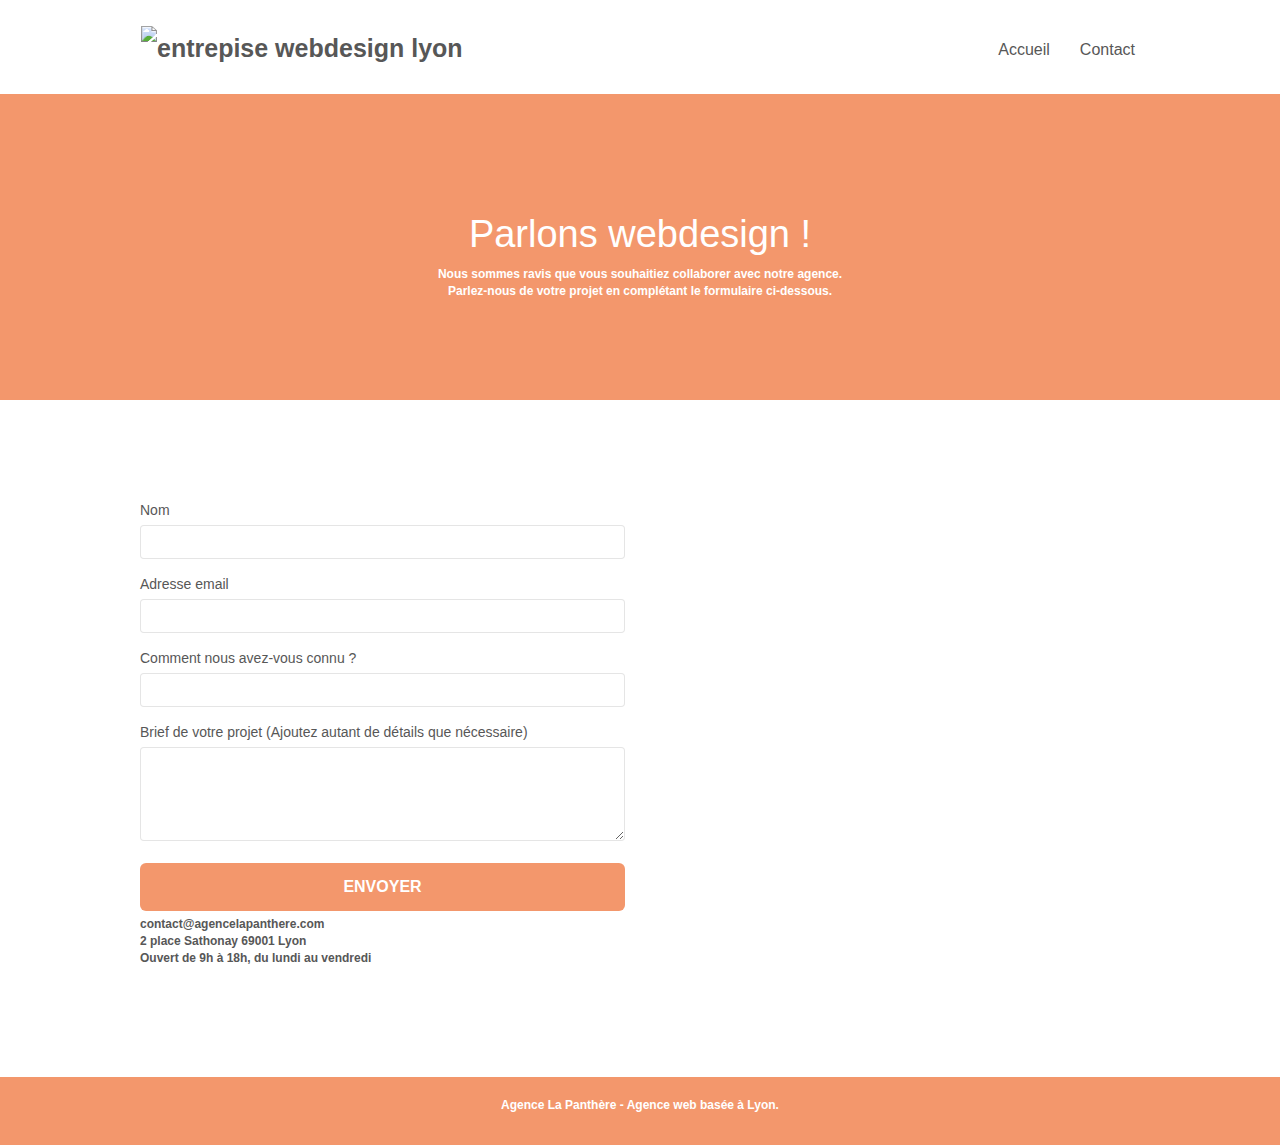
==== Entreprise-webdesign-lyon2.html @ 3ae4f311 "ajout des reglages SEO" ====
<!doctype html>
<html lang="fr">
<head>
    <meta charset="utf-8">
    <meta name="keywords" content="Entreprise webdesign Lyon-Agence la Panthere">
    <meta name="description" content="L'agence La Panthere est une entreprise Webdesign situé à Lyon qui aide les entreprises à devenir attractives et visibles sur internet">
    <meta name="viewport" content="width=device-width, initial-scale=1.0, viewport-fit=cover">
    <link rel="shortcut icon" type="image/png" href="favicon.jpg">
    
	<link rel="stylesheet" type="text/css" href="./css/bootstrap.css">
	<link rel="stylesheet" type="text/css" href="style.css">
	<link rel="stylesheet" type="text/css" href="./css/font-awesome.css">
	<link rel="stylesheet" type="text/css" href="./css/et-line.css">
	
    
	<script async src="./js/jquery-2.1.0.js"></script>
	<script async src="./js/bootstrap.js"></script>
	<script async src="./js/blocs.js"></script>
	<script async src="./js/jquery.touchSwipe.js"></script>
	<script async src="./js/gmaps.js"></script>
    <title>Entreprise webdesign Lyon-Contact</title>

    
<!-- Analytics -->
 
<!-- Analytics END -->
    
</head>
<body>
<!-- Principal conteneur -->
<div class="page-container">
    
<!-- bloc-0 -->
<div class="bloc bgc-white l-bloc " id="bloc-0">
	<div class="container bloc-sm">
		<nav class="navbar row">
			<div class="navbar-header">
				<a class="navbar-brand" href="Entreprise-webdesign-lyon.html"><img src="img/agence-la-panthere-monochrome.svg" alt="entrepise webdesign lyon" height="40" /></a>
				<button id="nav-toggle" type="button" class="ui-navbar-toggle navbar-toggle" data-toggle="collapse" data-target=".navbar-1">
					<span class="sr-only">Toggle navigation</span><span class="icon-bar"></span><span class="icon-bar"></span><span class="icon-bar"></span>
				</button>
			</div>
			<div class="collapse navbar-collapse navbar-1 special-dropdown-nav">
				<ul class="site-navigation nav navbar-nav">
					<li>
						<a href="Entreprise-webdesign-lyon.html">Accueil</a>
					</li>
					<li>
					</li>
					<li>
						<a href="Entreprise-webdesign-lyon2.html">Contact</a>
					</li>
				</ul>
			</div>
		</nav>
	</div>
</div>
<!-- bloc-0 END -->

<!-- bloc-6 -->
<div class="bloc bg-dots-bg bg-repeat bgc-atomic-tangerine d-bloc bloc-bg-texture texture-paper" id="bloc-6">
	<div class="container bloc-lg">
		<div class="row">
			<div class="col-sm-12">
				<h1 class="text-center hero-bloc-text tc-white">
					Parlons webdesign !
				</h1>
				<p class="text-center mg-lg tc-white tight-width-whitespace">
					Nous sommes ravis que vous souhaitiez collaborer avec notre agence.<br>
					Parlez-nous de votre projet en complétant le formulaire ci-dessous.
				</p>
			</div>
		</div>
	</div>
</div>
<!-- bloc-6 END -->

<!-- bloc-7 -->
<div class="bloc bgc-white l-bloc" id="bloc-7">
	<div class="container bloc-lg">
		<div class="row">
			<div class="col-sm-6">
				<form id="form_1" novalidate success-msg="Your message has been sent." fail-msg="Sorry it seems that our mail server is not responding, Sorry for the inconvenience!">
					<div class="form-group">
						<label>
							Nom
						</label>
						<input id="name" class="form-control" required />
					</div>
					<div class="form-group">
						<label>
							Adresse email
						</label>
						<input id="email" class="form-control" type="email" required />
					</div>
					<div class="form-group">
						<label>
							Comment nous avez-vous connu ?
						</label>
						<input class="form-control" type="email" required id="input_504" />
					</div>
					<div class="form-group">
						<label>
							Brief de votre projet (Ajoutez autant de détails que nécessaire)<br>
						</label><textarea id="message" class="form-control" rows="4" cols="50" required></textarea>
					</div> 
					<button class="bloc-button btn btn-lg btn-block cta-hero btn-atomic-tangerine" type="submit">
						Envoyer
					</button>
				</form>
			</div>
			<div class="col-sm-6">
				<p>
					contact@agencelapanthere.com<br>2 place Sathonay 69001 Lyon<br>Ouvert de 9h à 18h, du lundi au vendredi<br>
				</p>
			</div>
		</div>
	</div>
</div>
<!-- bloc-7 END -->

<!-- ScrollToTop Button -->
<a class="bloc-button btn btn-d scrollToTop" onclick="scrollToTarget('1')"><span class="fa fa-chevron-up"></span></a>
<!-- ScrollToTop Button END-->


<!-- Footer - bloc-8 -->
<div class="bloc bgc-atomic-tangerine d-bloc" id="bloc-8">
	<div class="container bloc-sm">
		<div class="row">
			<div class="col-sm-12">
				<p class="text-center white">
					Agence La Panthère - Agence web basée à Lyon.<br>
				</p>
				<div class="row row-no-gutters social">
					<div class="col-sm-3">
						<div class="text-center">
							<a class="social" href="index.html"><span class="fa fa-twitter icon-md"></span></a>
						</div>
					</div>
					<div class="col-sm-3">
						<div class="text-center">
							<a class="social" href="index.html"><span class="fa fa-facebook icon-md"></span></a>
						</div>
					</div>
					<div class="col-sm-3">
						<div class="text-center">
							<a class="social" href="index.html"><span class="fa fa-dribbble icon-md"></span></a>
						</div>
					</div>
					<div class="col-sm-3">
						<div class="text-center">
							<a class="social" href="index.html"><span class="fa fa-instagram icon-md"></span></a>
						</div>
					</div>
				</div>
			</div>
		</div>
	</div>
</div>
<!-- Footer - bloc-8 END -->

</div>
<!-- Principal conteneur END -->
    

</body>
</html>
---- style.css ----
body{margin:0;padding:0;background:#FFF;overflow-x:hidden;-webkit-font-smoothing:antialiased;-moz-osx-font-smoothing:grayscale}a,button{transition:all .3s ease-in-out;outline:none!important}a:hover{text-decoration:none;cursor:pointer}#page-loading-blocs-notifaction{position:fixed;top:0;bottom:0;width:100%;z-index:100000;background:#FFF url(img/pageload-spinner.gif) no-repeat center center}.bloc{width:100%;clear:both;background:50% 50% no-repeat;padding:0 50px;-webkit-background-size:cover;-moz-background-size:cover;-o-background-size:cover;background-size:cover;position:relative}.bloc .container{padding-left:0;padding-right:0}.bloc-lg{padding:100px 50px}.bloc-md{padding:50px}.bloc-sm{padding:20px 50px}.bg-center,.bg-l-edge,.bg-r-edge,.bg-t-edge,.bg-b-edge,.bg-tl-edge,.bg-bl-edge,.bg-tr-edge,.bg-br-edge,.bg-repeat{-webkit-background-size:auto!important;-moz-background-size:auto!important;-o-background-size:auto!important;background-size:auto!important}.bg-repeat{background:repeat}.bg-t-edge{background:top no-repeat}.bloc-bg-texture::before{content:"";background-size:2px 2px;position:absolute;top:0;bottom:0;left:0;right:0}.texture-paper::before{background:url(img/texture-paper.png);background-size:280px 280px}.b-parallax{background-attachment:fixed}.d-bloc{color:rgba(255,255,255,.7)}.d-bloc button:hover{color:rgba(255,255,255,.9)}.d-bloc .icon-round,.d-bloc .icon-square,.d-bloc .icon-rounded,.d-bloc .icon-semi-rounded-a,.d-bloc .icon-semi-rounded-b{border-color:rgba(255,255,255,.9)}.d-bloc .divider-h span{border-color:rgba(255,255,255,.2)}.d-bloc .a-btn,.d-bloc .navbar a,.d-bloc .navbar-brand,.d-bloc a .icon-sm,.d-bloc a .icon-md,.d-bloc a .icon-lg,.d-bloc a .icon-xl,.d-bloc h1 a,.d-bloc h2 a,.d-bloc h3 a,.d-bloc h4 a,.d-bloc h5 a,.d-bloc h6 a,.d-bloc p a{color:rgba(255,255,255,.6)}.d-bloc .a-btn:hover,.d-bloc .navbar a:hover,.d-bloc .navbar-brand:hover,.d-bloc a:hover .icon-sm,.d-bloc a:hover .icon-md,.d-bloc a:hover .icon-lg,.d-bloc a:hover .icon-xl,.d-bloc h1 a:hover,.d-bloc h2 a:hover,.d-bloc h3 a:hover,.d-bloc h4 a:hover,.d-bloc h5 a:hover,.d-bloc h6 a:hover,.d-bloc p a:hover{color:rgba(255,255,255,1)}.d-bloc .navbar-toggle .icon-bar{background:rgba(255,255,255,1)}.d-bloc .btn-wire,.d-bloc .btn-wire:hover{color:rgba(255,255,255,1);border-color:rgba(255,255,255,1)}.d-bloc .panel{color:rgba(0,0,0,.5)}.d-bloc .panel button:hover{color:rgba(0,0,0,.7)}.d-bloc .panel icon{border-color:rgba(0,0,0,.7)}.d-bloc .panel .divider-h span{border-color:rgba(0,0,0,.1)}.d-bloc .panel .a-btn{color:rgba(0,0,0,.6)}.d-bloc .panel .a-btn:hover{color:rgba(0,0,0,1)}.d-bloc .panel .btn-wire,.d-bloc .panel .btn-wire:hover{color:rgba(0,0,0,.7);border-color:rgba(0,0,0,.3)}.d-bloc .panel,.l-bloc{color:rgba(0,0,0,.5)}.d-bloc .panel button:hover,.l-bloc button:hover{color:rgba(0,0,0,.7)}.l-bloc .icon-round,.l-bloc .icon-square,.l-bloc .icon-rounded,.l-bloc .icon-semi-rounded-a,.l-bloc .icon-semi-rounded-b{border-color:rgba(0,0,0,.7)}.d-bloc .panel .divider-h span,.l-bloc .divider-h span{border-color:rgba(0,0,0,.1)}.d-bloc .panel .a-btn,.l-bloc .a-btn,.l-bloc .navbar a,.l-bloc .navbar-brand,.l-bloc a .icon-sm,.l-bloc a .icon-md,.l-bloc a .icon-lg,.l-bloc a .icon-xl,.l-bloc h1 a,.l-bloc h2 a,.l-bloc h3 a,.l-bloc h4 a,.l-bloc h5 a,.l-bloc h6 a,.l-bloc p a{color:rgba(0,0,0,.6)}.d-bloc .panel .a-btn:hover,.l-bloc .a-btn:hover,.l-bloc .navbar a:hover,.l-bloc .navbar-brand:hover,.l-bloc a:hover .icon-sm,.l-bloc a:hover .icon-md,.l-bloc a:hover .icon-lg,.l-bloc a:hover .icon-xl,.l-bloc h1 a:hover,.l-bloc h2 a:hover,.l-bloc h3 a:hover,.l-bloc h4 a:hover,.l-bloc h5 a:hover,.l-bloc h6 a:hover,.l-bloc p a:hover{color:rgba(0,0,0,1)}.l-bloc .navbar-toggle .icon-bar{color:rgba(0,0,0,.6)}.d-bloc .panel .btn-wire,.d-bloc .panel .btn-wire:hover,.l-bloc .btn-wire,.l-bloc .btn-wire:hover{color:rgba(0,0,0,.7);border-color:rgba(0,0,0,.3)}.voffset{margin-top:30px}.voffset-lg{margin-top:80px}.row-no-gutters{margin-right:0;margin-left:0}.row.row-no-gutters>[class^="col-"],.row.row-no-gutters>[class*=" col-"]{padding-right:0;padding-left:0}#bloc-1-hero h1{font-size:32px;font-weight:700}.navbar{margin-bottom:0;z-index:1}.navbar-brand{height:auto;padding:3px 15px;font-size:25px;font-weight:400;font-weight:600;line-height:44px}.navbar-brand img{max-height:200px;margin:0 5px 0 0;display:inline}.navbar-brand img[src$=svg]{min-width:100px}.nav-center .navbar-brand img{margin:0}.navbar .nav{padding-top:2px;margin-right:-16px;float:right;z-index:1}.nav>li{float:left;margin-top:4px;font-size:16px}.navbar-nav .open .dropdown-menu>li>a{text-align:inherit}.nav>li a:hover,.nav>li a:focus{background:transparent}.navbar-toggle{margin:10px 10px 0 0;border:0}.navbar-toggle:hover{background:transparent!important}.navbar-toggle .icon-bar{background-color:rgba(0,0,0,.5);width:26px}.nav-invert .navbar .nav{float:left}.nav-invert .navbar-header,.nav-invert .navbar-brand{float:right;position:relative;z-index:2}@media (min-width:768px){.site-navigation{position:absolute;top:50%;right:20px;transform:translate(0,-50%);-webkit-transform:translateY(-50%)}.nav>li .dropdown-menu a,.nav>li .dropdown-menu a:hover{color:#484848}.nav-invert .site-navigation{left:0;right:0}.nav-center{text-align:center}.nav-center .navbar-header{width:100%}.nav-center .navbar-header,.nav-center .navbar-brand,.nav-center .nav>li{float:none;display:inline-block}.nav-center .site-navigation{position:relative;width:100%;right:0;margin-right:0;margin-top:20px}.nav-center.mini-nav .navbar-toggle{float:none;margin:10px auto 0}}.nav>li>.dropdown a{background:none!important;display:block;padding:14px 15px}nav .caret{margin:0 5px}.dropdown-menu .dropdown-menu{top:-8px;left:100%}.dropdown-menu .dropmenu-flow-right{top:100%;left:0;margin-left:-1px;border-top-left-radius:0;border-top-right-radius:0}.dropdown-menu .dropdown span{border:4px solid #000;border-top-color:transparent;border-right-color:transparent;border-bottom-color:transparent;margin:6px -5px 0 0!important;float:right}.mg-md{margin-top:10px;margin-bottom:20px}.mg-lg{margin-top:10px;margin-bottom:40px}.btn{margin:0 5px 5px 0}.btn.pull-right{margin:0 0 5px 5px}.btn-d,.btn-d:hover,.btn-d:focus{color:#FFF;background:rgba(0,0,0,.3)}button{outline:none!important}.btn-rd{border-radius:40px}.btn-clean{border:1px solid rgba(0,0,0,.08);border-bottom-color:rgba(0,0,0,.1);text-shadow:0 1px 0 rgba(0,0,1,.1);box-shadow:0 1px 3px rgba(0,0,1,.25),inset 0 1px 0 0 rgba(255,255,255,.15)}.icon-md{font-size:30px!important}.icon-lg{font-size:60px!important}.sm-shadow{text-shadow:0 1px 2px rgba(0,0,0,.3)}.panel-sq,.panel-sq .panel-heading,.panel-sq .panel-footer{border-radius:0}.panel-rd{border-radius:30px}.panel-rd .panel-heading{border-radius:29px 29px 0 0}.panel-rd .panel-footer{border-radius:0 0 29px 29px}.form-control{border-color:rgba(0,0,0,.1);box-shadow:none}.scrollToTop{width:40px;height:40px;position:fixed;bottom:20px;right:20px;opacity:0;z-index:500;transition:all .3s ease-in-out}.scrollToTop span{margin-top:6px}.showScrollTop{font-size:14px;opacity:1}a[data-lightbox]{position:relative;display:block;text-align:center}a[data-lightbox]:hover::before{content:"+";font-family:"HelveticaNeue-Light","Helvetica Neue Light","Helvetica Neue",Helvetica,Arial;font-size:32px;width:50px;height:50px;margin-left:-25px;border-radius:50%;background:rgba(0,0,0,.6);color:#FFF;font-weight:100;z-index:1;position:absolute;top:50%;transform:translateY(-50%);-webkit-transform:translateY(-50%)}a[data-lightbox]:hover img{opacity:.6;-webkit-animation-fill-mode:none;animation-fill-mode:none}#lightbox-modal{display:flex;align-items:center}#lightbox-modal .modal-dialog{width:90%;max-width:900px;margin:0 auto 0}#lightbox-modal .modal-dialog img{max-height:90vh;margin:0 auto}.lightbox-caption{padding:20px;color:#FFF;background:rgba(0,0,0,.5);position:absolute;left:15px;right:15px;bottom:5px}.close-lightbox{color:#FFF;font-size:30px;position:absolute;top:20px;right:20px;z-index:20;background:rgba(0,0,0,.5);border:none;line-height:30px;padding:0 9px 5px;opacity:.3}.close-lightbox:hover,.next-lightbox:hover,.prev-lightbox:hover{opacity:1;color:#FFF}.next-lightbox,.prev-lightbox{font-size:20px;color:rgba(255,255,255,.9);background:rgba(0,0,0,.5);transition:all .2s ease-in-out;position:absolute;top:45%;z-index:1;opacity:.4}.next-lightbox{padding:6px 8px 1px 13px;right:25px}.prev-lightbox{padding:6px 13px 1px 10px;left:25px}.snapshot-lb .modal-body{padding-bottom:45px}.snapshot-lb .lightbox-caption{padding:0;color:rgba(0,0,0,.5);background:none}h1,h2,h3,h4,h5,h6,p,label,.btn,a{font-family:"helvetica";font-weight:400;color:#575757!important}.container{max-width:1000px}.hero-bloc-text{font-size:38px}.hero-bloc-text-sub{font-size:36px}.statement-bloc-text{line-height:26px;font-style:italic;font-size:20px;text-align:center;font-weight:lighter;max-width:520px;margin:auto auto auto auto}p{font-size:12px;font-weight:700}.tight-width-whitespace{max-width:730px;margin:auto auto auto auto}.h1{font-size:20px;font-family:"Open Sans"}.cta-hero{margin-top:22px;color:#FFFFFF!important;text-transform:uppercase;padding:12px 28px 12px 28px;font-size:16px;font-weight:700}.social{max-width:400px;margin:auto auto auto auto}h2{font-size:24px;line-height:1.4em;font-weight:500}h3{font-size:15px;text-transform:uppercase;font-weight:700;color:#333333!important}.med-width-whitespace{max-width:800px;margin:auto auto auto auto;box-shadow:0 0 0 #000}h1{color:#333333!important}h4{color:#333333!important}.icons{margin-bottom:14px;margin-top:24px}.white{color:#FFFFFF!important}.portfolio-thumb{margin-bottom:24px}.portfolio-row{margin-bottom:44px;margin-top:50px;display:-webkit-flex}.avatar{box-shadow:0 4px 9px rgba(0,0,0,.3)}.black-background{background-color:rgba(165,147,99,.7);padding:40px 40px 40px 40px}.bold-link{font-weight:900;text-decoration:underline!important}.bgc-white{background-color:#FFF}.bgc-dark-slate-blue{background-color:#364577}.bgc-atomic-tangerine{background-color:#F3976C}.tc-white{color:#ffffff!important}.btn-atomic-tangerine{background:#F3976C;color:#FFFFFF!important}.btn-atomic-tangerine:hover{background:#c27956!important;color:#FFFFFF!important}.ltc-white{color:#FFFFFF!important}.ltc-white:hover{color:#cccccc!important}.ltc-atomic-tangerine{color:#F3976C!important}.ltc-atomic-tangerine:hover{color:#c27956!important}.icon-dark-slate-blue{color:#364577!important;border-color:#364577!important}.bg-dots-bg{background-image:url(img/dots-bg.png)}.bg-lines-h2-bg{background-image:url(img/lines-h2-bg.png)}.bg-banniere{background-image:url(img/agence-la-panthere.jpg)}.bg-presentation{background-image:url(img/image-de-presentation.bmp)}@media (max-width:1024px){.bloc{padding-left:20px;padding-right:20px}.bloc.full-width-bloc,.bloc-tile-2.full-width-bloc .container,.bloc-tile-3.full-width-bloc .container,.bloc-tile-4.full-width-bloc .container{padding-left:0;padding-right:0}}@media (max-width:992px) and (min-width:768px){.navbar .nav{max-width:80%}.nav-center.navbar .nav{max-width:100%}}@media only screen and (min-device-width:768px) and (max-device-width:1024px) and (orientation:landscape){.b-parallax{background-attachment:scroll}}@media only screen and (min-device-width:1024px) and (max-device-width:1366px) and (-webkit-min-device-pixel-ratio:1.5){.b-parallax{background-attachment:scroll}}@media (max-width:991px){.container{width:100%}.b-parallax{background-attachment:scroll}.page-container,#hero-bloc{overflow-x:hidden;position:relative}.bloc{padding-left:constant(safe-area-inset-left);padding-right:constant(safe-area-inset-right)}.bloc-group,.bloc-group .bloc{display:block;width:100%}.bloc-fill-screen .fill-bloc-top-edge,.bloc-fill-screen .fill-bloc-bottom-edge{padding:0 20px;padding-left:constant(safe-area-inset-left);padding-right:constant(safe-area-inset-right)}}@media (max-width:767px){.page-container{overflow-x:hidden;position:relative}h1,h2,h3,h4,h5,h6,p,#disqus_thread{padding-left:10px!important;padding-right:10px!important}.b-parallax{background-attachment:scroll}.navbar .nav{padding-top:0;border-top:1px solid rgba(0,0,0,.2);float:none!important}.navbar.row{margin-left:0;margin-right:0}.site-navigation{position:inherit;transform:none;-webkit-transform:none;-ms-transform:none}.nav>li{margin-top:0;border-bottom:1px solid rgba(0,0,0,.1);background:rgba(0,0,0,.05);text-align:left;padding-left:15px;width:100%}.nav>li:hover{background:rgba(0,0,0,.08)}.dropdown .dropdown a .caret{float:none;margin:5px 0 0 10px!important;border:4px solid #000;border-bottom-color:transparent;border-right-color:transparent;border-left-color:transparent}#hero-bloc .navbar .nav{background:rgba(0,0,0,.8)}#hero-bloc .navbar .nav a{color:rgba(255,255,255,.6)}.hero{padding:50px 0}.hero-nav{left:-1px;right:-1px}.navbar-collapse{padding:0;overflow-x:hidden;-webkit-box-shadow:none;box-shadow:none}.navbar-brand img{max-height:40px;width:auto}.nav-invert .navbar-header{float:none;width:100%}.nav-invert .navbar-toggle{float:left;margin-left:10px}.bloc{padding-left:0;padding-right:0}.bloc-xxl,.bloc-xl,.bloc-lg{padding:40px 0}.bloc-sm,.bloc-md{padding-left:0;padding-right:0}.bloc-tile-2 .container,.bloc-tile-3 .container,.bloc-tile-4 .container,.bloc-fill-screen .fill-bloc-top-edge,.bloc-fill-screen .fill-bloc-bottom-edge{padding-left:0;padding-right:0}.a-block{padding:0 10px}.btn-dwn{display:none}.voffset{margin-top:5px}.voffset-md{margin-top:20px}.voffset-lg{margin-top:30px}form{padding:5px}.close-lightbox{display:inline-block}.blocsapp-device-iphone5{background-size:216px 425px;padding-top:60px;width:216px;height:425px}.blocsapp-device-iphone5 img{width:180px;height:320px}}@media (max-width:400px){.bloc{padding-left:0;padding-right:0}}@media (max-width:767px){.bloc-mob-center-text{text-align:center}.row.tight-width-whitespace.portfolio-row{display:block}}
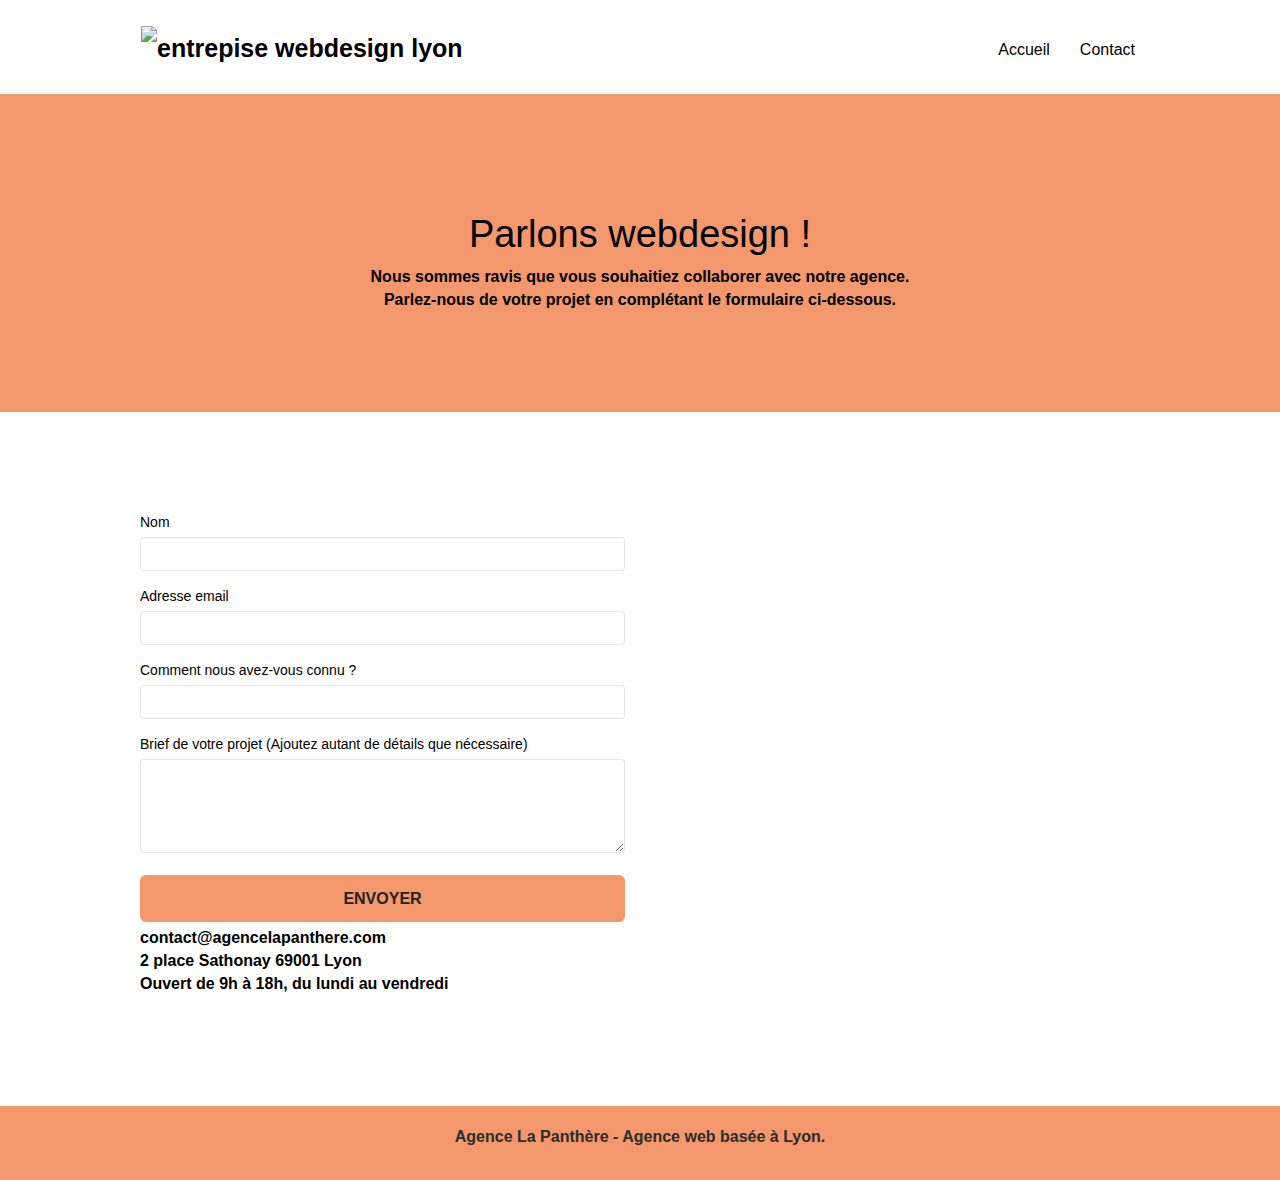
==== commit fd84227e: "amelioration" ====
--- a/Entreprise-webdesign-lyon2.html
+++ b/Entreprise-webdesign-lyon2.html
@@ -2,7 +2,6 @@
 <html lang="fr">
 <head>
     <meta charset="utf-8">
-    <meta name="keywords" content="Entreprise webdesign Lyon-Agence la Panthere">
     <meta name="description" content="L'agence La Panthere est une entreprise Webdesign situé à Lyon qui aide les entreprises à devenir attractives et visibles sur internet">
     <meta name="viewport" content="width=device-width, initial-scale=1.0, viewport-fit=cover">
     <link rel="shortcut icon" type="image/png" href="favicon.jpg">
@@ -21,21 +20,22 @@
     <title>Entreprise webdesign Lyon-Contact</title>
 
     
-<!-- Analytics -->
+
  
-<!-- Analytics END -->
+
     
 </head>
 <body>
 <!-- Principal conteneur -->
-<div class="page-container">
+
     
-<!-- bloc-0 -->
+<header>
+	<div class="page-container">
 <div class="bloc bgc-white l-bloc " id="bloc-0">
 	<div class="container bloc-sm">
 		<nav class="navbar row">
 			<div class="navbar-header">
-				<a class="navbar-brand" href="Entreprise-webdesign-lyon.html"><img src="img/agence-la-panthere-monochrome.svg" alt="entrepise webdesign lyon" height="40" /></a>
+				<a class="navbar-brand" href="Entreprise-webdesign-lyon.html"><img src="img/agence-la-panthere-monochrome.svg" alt="entrepise webdesign lyon" height="40"></a>
 				<button id="nav-toggle" type="button" class="ui-navbar-toggle navbar-toggle" data-toggle="collapse" data-target=".navbar-1">
 					<span class="sr-only">Toggle navigation</span><span class="icon-bar"></span><span class="icon-bar"></span><span class="icon-bar"></span>
 				</button>
@@ -43,7 +43,7 @@
 			<div class="collapse navbar-collapse navbar-1 special-dropdown-nav">
 				<ul class="site-navigation nav navbar-nav">
 					<li>
-						<a href="Entreprise-webdesign-lyon.html">Accueil</a>
+						<a href="index.html">Accueil</a>
 					</li>
 					<li>
 					</li>
@@ -55,17 +55,18 @@
 		</nav>
 	</div>
 </div>
-<!-- bloc-0 END -->
-
-<!-- bloc-6 -->
+</div>
+</header>
+<main>
+	<div class="page-container">
 <div class="bloc bg-dots-bg bg-repeat bgc-atomic-tangerine d-bloc bloc-bg-texture texture-paper" id="bloc-6">
 	<div class="container bloc-lg">
 		<div class="row">
 			<div class="col-sm-12">
-				<h1 class="text-center hero-bloc-text tc-white">
+				<h1 class="text-center hero-bloc-text">
 					Parlons webdesign !
 				</h1>
-				<p class="text-center mg-lg tc-white tight-width-whitespace">
+				<p class="text-center mg-lg  tight-width-whitespace">
 					Nous sommes ravis que vous souhaitiez collaborer avec notre agence.<br>
 					Parlez-nous de votre projet en complétant le formulaire ci-dessous.
 				</p>
@@ -80,24 +81,24 @@
 	<div class="container bloc-lg">
 		<div class="row">
 			<div class="col-sm-6">
-				<form id="form_1" novalidate success-msg="Your message has been sent." fail-msg="Sorry it seems that our mail server is not responding, Sorry for the inconvenience!">
+				<form id="form_1">
 					<div class="form-group">
 						<label>
 							Nom
 						</label>
-						<input id="name" class="form-control" required />
+						<input id="name" class="form-control" required>
 					</div>
 					<div class="form-group">
 						<label>
 							Adresse email
 						</label>
-						<input id="email" class="form-control" type="email" required />
+						<input id="email" class="form-control" type="email" required>
 					</div>
 					<div class="form-group">
 						<label>
 							Comment nous avez-vous connu ?
 						</label>
-						<input class="form-control" type="email" required id="input_504" />
+						<input class="form-control" type="email" required id="input_504">
 					</div>
 					<div class="form-group">
 						<label>
@@ -117,14 +118,12 @@
 		</div>
 	</div>
 </div>
-<!-- bloc-7 END -->
+<a class="bloc-button btn btn-d scrollToTop" onclick="scrollToTarget('1')"><span class="fa fa-chevron-up"></span></a>
+</div>
+</main>
 
-<!-- ScrollToTop Button -->
-<a class="bloc-button btn btn-d scrollToTop" onclick="scrollToTarget('1')"><span class="fa fa-chevron-up"></span></a>
-<!-- ScrollToTop Button END-->
-
-
-<!-- Footer - bloc-8 -->
+<footer>
+	<div class="page-container">
 <div class="bloc bgc-atomic-tangerine d-bloc" id="bloc-8">
 	<div class="container bloc-sm">
 		<div class="row">
@@ -158,9 +157,11 @@
 		</div>
 	</div>
 </div>
+</div>
+</footer>
 <!-- Footer - bloc-8 END -->
 
-</div>
+
 <!-- Principal conteneur END -->
     
 
--- a/style.css
+++ b/style.css
@@ -1 +1,904 @@
-body{margin:0;padding:0;background:#FFF;overflow-x:hidden;-webkit-font-smoothing:antialiased;-moz-osx-font-smoothing:grayscale}a,button{transition:all .3s ease-in-out;outline:none!important}a:hover{text-decoration:none;cursor:pointer}#page-loading-blocs-notifaction{position:fixed;top:0;bottom:0;width:100%;z-index:100000;background:#FFF url(img/pageload-spinner.gif) no-repeat center center}.bloc{width:100%;clear:both;background:50% 50% no-repeat;padding:0 50px;-webkit-background-size:cover;-moz-background-size:cover;-o-background-size:cover;background-size:cover;position:relative}.bloc .container{padding-left:0;padding-right:0}.bloc-lg{padding:100px 50px}.bloc-md{padding:50px}.bloc-sm{padding:20px 50px}.bg-center,.bg-l-edge,.bg-r-edge,.bg-t-edge,.bg-b-edge,.bg-tl-edge,.bg-bl-edge,.bg-tr-edge,.bg-br-edge,.bg-repeat{-webkit-background-size:auto!important;-moz-background-size:auto!important;-o-background-size:auto!important;background-size:auto!important}.bg-repeat{background:repeat}.bg-t-edge{background:top no-repeat}.bloc-bg-texture::before{content:"";background-size:2px 2px;position:absolute;top:0;bottom:0;left:0;right:0}.texture-paper::before{background:url(img/texture-paper.png);background-size:280px 280px}.b-parallax{background-attachment:fixed}.d-bloc{color:rgba(255,255,255,.7)}.d-bloc button:hover{color:rgba(255,255,255,.9)}.d-bloc .icon-round,.d-bloc .icon-square,.d-bloc .icon-rounded,.d-bloc .icon-semi-rounded-a,.d-bloc .icon-semi-rounded-b{border-color:rgba(255,255,255,.9)}.d-bloc .divider-h span{border-color:rgba(255,255,255,.2)}.d-bloc .a-btn,.d-bloc .navbar a,.d-bloc .navbar-brand,.d-bloc a .icon-sm,.d-bloc a .icon-md,.d-bloc a .icon-lg,.d-bloc a .icon-xl,.d-bloc h1 a,.d-bloc h2 a,.d-bloc h3 a,.d-bloc h4 a,.d-bloc h5 a,.d-bloc h6 a,.d-bloc p a{color:rgba(255,255,255,.6)}.d-bloc .a-btn:hover,.d-bloc .navbar a:hover,.d-bloc .navbar-brand:hover,.d-bloc a:hover .icon-sm,.d-bloc a:hover .icon-md,.d-bloc a:hover .icon-lg,.d-bloc a:hover .icon-xl,.d-bloc h1 a:hover,.d-bloc h2 a:hover,.d-bloc h3 a:hover,.d-bloc h4 a:hover,.d-bloc h5 a:hover,.d-bloc h6 a:hover,.d-bloc p a:hover{color:rgba(255,255,255,1)}.d-bloc .navbar-toggle .icon-bar{background:rgba(255,255,255,1)}.d-bloc .btn-wire,.d-bloc .btn-wire:hover{color:rgba(255,255,255,1);border-color:rgba(255,255,255,1)}.d-bloc .panel{color:rgba(0,0,0,.5)}.d-bloc .panel button:hover{color:rgba(0,0,0,.7)}.d-bloc .panel icon{border-color:rgba(0,0,0,.7)}.d-bloc .panel .divider-h span{border-color:rgba(0,0,0,.1)}.d-bloc .panel .a-btn{color:rgba(0,0,0,.6)}.d-bloc .panel .a-btn:hover{color:rgba(0,0,0,1)}.d-bloc .panel .btn-wire,.d-bloc .panel .btn-wire:hover{color:rgba(0,0,0,.7);border-color:rgba(0,0,0,.3)}.d-bloc .panel,.l-bloc{color:rgba(0,0,0,.5)}.d-bloc .panel button:hover,.l-bloc button:hover{color:rgba(0,0,0,.7)}.l-bloc .icon-round,.l-bloc .icon-square,.l-bloc .icon-rounded,.l-bloc .icon-semi-rounded-a,.l-bloc .icon-semi-rounded-b{border-color:rgba(0,0,0,.7)}.d-bloc .panel .divider-h span,.l-bloc .divider-h span{border-color:rgba(0,0,0,.1)}.d-bloc .panel .a-btn,.l-bloc .a-btn,.l-bloc .navbar a,.l-bloc .navbar-brand,.l-bloc a .icon-sm,.l-bloc a .icon-md,.l-bloc a .icon-lg,.l-bloc a .icon-xl,.l-bloc h1 a,.l-bloc h2 a,.l-bloc h3 a,.l-bloc h4 a,.l-bloc h5 a,.l-bloc h6 a,.l-bloc p a{color:rgba(0,0,0,.6)}.d-bloc .panel .a-btn:hover,.l-bloc .a-btn:hover,.l-bloc .navbar a:hover,.l-bloc .navbar-brand:hover,.l-bloc a:hover .icon-sm,.l-bloc a:hover .icon-md,.l-bloc a:hover .icon-lg,.l-bloc a:hover .icon-xl,.l-bloc h1 a:hover,.l-bloc h2 a:hover,.l-bloc h3 a:hover,.l-bloc h4 a:hover,.l-bloc h5 a:hover,.l-bloc h6 a:hover,.l-bloc p a:hover{color:rgba(0,0,0,1)}.l-bloc .navbar-toggle .icon-bar{color:rgba(0,0,0,.6)}.d-bloc .panel .btn-wire,.d-bloc .panel .btn-wire:hover,.l-bloc .btn-wire,.l-bloc .btn-wire:hover{color:rgba(0,0,0,.7);border-color:rgba(0,0,0,.3)}.voffset{margin-top:30px}.voffset-lg{margin-top:80px}.row-no-gutters{margin-right:0;margin-left:0}.row.row-no-gutters>[class^="col-"],.row.row-no-gutters>[class*=" col-"]{padding-right:0;padding-left:0}#bloc-1-hero h1{font-size:32px;font-weight:700}.navbar{margin-bottom:0;z-index:1}.navbar-brand{height:auto;padding:3px 15px;font-size:25px;font-weight:400;font-weight:600;line-height:44px}.navbar-brand img{max-height:200px;margin:0 5px 0 0;display:inline}.navbar-brand img[src$=svg]{min-width:100px}.nav-center .navbar-brand img{margin:0}.navbar .nav{padding-top:2px;margin-right:-16px;float:right;z-index:1}.nav>li{float:left;margin-top:4px;font-size:16px}.navbar-nav .open .dropdown-menu>li>a{text-align:inherit}.nav>li a:hover,.nav>li a:focus{background:transparent}.navbar-toggle{margin:10px 10px 0 0;border:0}.navbar-toggle:hover{background:transparent!important}.navbar-toggle .icon-bar{background-color:rgba(0,0,0,.5);width:26px}.nav-invert .navbar .nav{float:left}.nav-invert .navbar-header,.nav-invert .navbar-brand{float:right;position:relative;z-index:2}@media (min-width:768px){.site-navigation{position:absolute;top:50%;right:20px;transform:translate(0,-50%);-webkit-transform:translateY(-50%)}.nav>li .dropdown-menu a,.nav>li .dropdown-menu a:hover{color:#484848}.nav-invert .site-navigation{left:0;right:0}.nav-center{text-align:center}.nav-center .navbar-header{width:100%}.nav-center .navbar-header,.nav-center .navbar-brand,.nav-center .nav>li{float:none;display:inline-block}.nav-center .site-navigation{position:relative;width:100%;right:0;margin-right:0;margin-top:20px}.nav-center.mini-nav .navbar-toggle{float:none;margin:10px auto 0}}.nav>li>.dropdown a{background:none!important;display:block;padding:14px 15px}nav .caret{margin:0 5px}.dropdown-menu .dropdown-menu{top:-8px;left:100%}.dropdown-menu .dropmenu-flow-right{top:100%;left:0;margin-left:-1px;border-top-left-radius:0;border-top-right-radius:0}.dropdown-menu .dropdown span{border:4px solid #000;border-top-color:transparent;border-right-color:transparent;border-bottom-color:transparent;margin:6px -5px 0 0!important;float:right}.mg-md{margin-top:10px;margin-bottom:20px}.mg-lg{margin-top:10px;margin-bottom:40px}.btn{margin:0 5px 5px 0}.btn.pull-right{margin:0 0 5px 5px}.btn-d,.btn-d:hover,.btn-d:focus{color:#FFF;background:rgba(0,0,0,.3)}button{outline:none!important}.btn-rd{border-radius:40px}.btn-clean{border:1px solid rgba(0,0,0,.08);border-bottom-color:rgba(0,0,0,.1);text-shadow:0 1px 0 rgba(0,0,1,.1);box-shadow:0 1px 3px rgba(0,0,1,.25),inset 0 1px 0 0 rgba(255,255,255,.15)}.icon-md{font-size:30px!important}.icon-lg{font-size:60px!important}.sm-shadow{text-shadow:0 1px 2px rgba(0,0,0,.3)}.panel-sq,.panel-sq .panel-heading,.panel-sq .panel-footer{border-radius:0}.panel-rd{border-radius:30px}.panel-rd .panel-heading{border-radius:29px 29px 0 0}.panel-rd .panel-footer{border-radius:0 0 29px 29px}.form-control{border-color:rgba(0,0,0,.1);box-shadow:none}.scrollToTop{width:40px;height:40px;position:fixed;bottom:20px;right:20px;opacity:0;z-index:500;transition:all .3s ease-in-out}.scrollToTop span{margin-top:6px}.showScrollTop{font-size:14px;opacity:1}a[data-lightbox]{position:relative;display:block;text-align:center}a[data-lightbox]:hover::before{content:"+";font-family:"HelveticaNeue-Light","Helvetica Neue Light","Helvetica Neue",Helvetica,Arial;font-size:32px;width:50px;height:50px;margin-left:-25px;border-radius:50%;background:rgba(0,0,0,.6);color:#FFF;font-weight:100;z-index:1;position:absolute;top:50%;transform:translateY(-50%);-webkit-transform:translateY(-50%)}a[data-lightbox]:hover img{opacity:.6;-webkit-animation-fill-mode:none;animation-fill-mode:none}#lightbox-modal{display:flex;align-items:center}#lightbox-modal .modal-dialog{width:90%;max-width:900px;margin:0 auto 0}#lightbox-modal .modal-dialog img{max-height:90vh;margin:0 auto}.lightbox-caption{padding:20px;color:#FFF;background:rgba(0,0,0,.5);position:absolute;left:15px;right:15px;bottom:5px}.close-lightbox{color:#FFF;font-size:30px;position:absolute;top:20px;right:20px;z-index:20;background:rgba(0,0,0,.5);border:none;line-height:30px;padding:0 9px 5px;opacity:.3}.close-lightbox:hover,.next-lightbox:hover,.prev-lightbox:hover{opacity:1;color:#FFF}.next-lightbox,.prev-lightbox{font-size:20px;color:rgba(255,255,255,.9);background:rgba(0,0,0,.5);transition:all .2s ease-in-out;position:absolute;top:45%;z-index:1;opacity:.4}.next-lightbox{padding:6px 8px 1px 13px;right:25px}.prev-lightbox{padding:6px 13px 1px 10px;left:25px}.snapshot-lb .modal-body{padding-bottom:45px}.snapshot-lb .lightbox-caption{padding:0;color:rgba(0,0,0,.5);background:none}h1,h2,h3,h4,h5,h6,p,label,.btn,a{font-family:"helvetica";font-weight:400;color:#575757!important}.container{max-width:1000px}.hero-bloc-text{font-size:38px}.hero-bloc-text-sub{font-size:36px}.statement-bloc-text{line-height:26px;font-style:italic;font-size:20px;text-align:center;font-weight:lighter;max-width:520px;margin:auto auto auto auto}p{font-size:12px;font-weight:700}.tight-width-whitespace{max-width:730px;margin:auto auto auto auto}.h1{font-size:20px;font-family:"Open Sans"}.cta-hero{margin-top:22px;color:#FFFFFF!important;text-transform:uppercase;padding:12px 28px 12px 28px;font-size:16px;font-weight:700}.social{max-width:400px;margin:auto auto auto auto}h2{font-size:24px;line-height:1.4em;font-weight:500}h3{font-size:15px;text-transform:uppercase;font-weight:700;color:#333333!important}.med-width-whitespace{max-width:800px;margin:auto auto auto auto;box-shadow:0 0 0 #000}h1{color:#333333!important}h4{color:#333333!important}.icons{margin-bottom:14px;margin-top:24px}.white{color:#FFFFFF!important}.portfolio-thumb{margin-bottom:24px}.portfolio-row{margin-bottom:44px;margin-top:50px;display:-webkit-flex}.avatar{box-shadow:0 4px 9px rgba(0,0,0,.3)}.black-background{background-color:rgba(165,147,99,.7);padding:40px 40px 40px 40px}.bold-link{font-weight:900;text-decoration:underline!important}.bgc-white{background-color:#FFF}.bgc-dark-slate-blue{background-color:#364577}.bgc-atomic-tangerine{background-color:#F3976C}.tc-white{color:#ffffff!important}.btn-atomic-tangerine{background:#F3976C;color:#FFFFFF!important}.btn-atomic-tangerine:hover{background:#c27956!important;color:#FFFFFF!important}.ltc-white{color:#FFFFFF!important}.ltc-white:hover{color:#cccccc!important}.ltc-atomic-tangerine{color:#F3976C!important}.ltc-atomic-tangerine:hover{color:#c27956!important}.icon-dark-slate-blue{color:#364577!important;border-color:#364577!important}.bg-dots-bg{background-image:url(img/dots-bg.png)}.bg-lines-h2-bg{background-image:url(img/lines-h2-bg.png)}.bg-banniere{background-image:url(img/agence-la-panthere.jpg)}.bg-presentation{background-image:url(img/image-de-presentation.bmp)}@media (max-width:1024px){.bloc{padding-left:20px;padding-right:20px}.bloc.full-width-bloc,.bloc-tile-2.full-width-bloc .container,.bloc-tile-3.full-width-bloc .container,.bloc-tile-4.full-width-bloc .container{padding-left:0;padding-right:0}}@media (max-width:992px) and (min-width:768px){.navbar .nav{max-width:80%}.nav-center.navbar .nav{max-width:100%}}@media only screen and (min-device-width:768px) and (max-device-width:1024px) and (orientation:landscape){.b-parallax{background-attachment:scroll}}@media only screen and (min-device-width:1024px) and (max-device-width:1366px) and (-webkit-min-device-pixel-ratio:1.5){.b-parallax{background-attachment:scroll}}@media (max-width:991px){.container{width:100%}.b-parallax{background-attachment:scroll}.page-container,#hero-bloc{overflow-x:hidden;position:relative}.bloc{padding-left:constant(safe-area-inset-left);padding-right:constant(safe-area-inset-right)}.bloc-group,.bloc-group .bloc{display:block;width:100%}.bloc-fill-screen .fill-bloc-top-edge,.bloc-fill-screen .fill-bloc-bottom-edge{padding:0 20px;padding-left:constant(safe-area-inset-left);padding-right:constant(safe-area-inset-right)}}@media (max-width:767px){.page-container{overflow-x:hidden;position:relative}h1,h2,h3,h4,h5,h6,p,#disqus_thread{padding-left:10px!important;padding-right:10px!important}.b-parallax{background-attachment:scroll}.navbar .nav{padding-top:0;border-top:1px solid rgba(0,0,0,.2);float:none!important}.navbar.row{margin-left:0;margin-right:0}.site-navigation{position:inherit;transform:none;-webkit-transform:none;-ms-transform:none}.nav>li{margin-top:0;border-bottom:1px solid rgba(0,0,0,.1);background:rgba(0,0,0,.05);text-align:left;padding-left:15px;width:100%}.nav>li:hover{background:rgba(0,0,0,.08)}.dropdown .dropdown a .caret{float:none;margin:5px 0 0 10px!important;border:4px solid #000;border-bottom-color:transparent;border-right-color:transparent;border-left-color:transparent}#hero-bloc .navbar .nav{background:rgba(0,0,0,.8)}#hero-bloc .navbar .nav a{color:rgba(255,255,255,.6)}.hero{padding:50px 0}.hero-nav{left:-1px;right:-1px}.navbar-collapse{padding:0;overflow-x:hidden;-webkit-box-shadow:none;box-shadow:none}.navbar-brand img{max-height:40px;width:auto}.nav-invert .navbar-header{float:none;width:100%}.nav-invert .navbar-toggle{float:left;margin-left:10px}.bloc{padding-left:0;padding-right:0}.bloc-xxl,.bloc-xl,.bloc-lg{padding:40px 0}.bloc-sm,.bloc-md{padding-left:0;padding-right:0}.bloc-tile-2 .container,.bloc-tile-3 .container,.bloc-tile-4 .container,.bloc-fill-screen .fill-bloc-top-edge,.bloc-fill-screen .fill-bloc-bottom-edge{padding-left:0;padding-right:0}.a-block{padding:0 10px}.btn-dwn{display:none}.voffset{margin-top:5px}.voffset-md{margin-top:20px}.voffset-lg{margin-top:30px}form{padding:5px}.close-lightbox{display:inline-block}.blocsapp-device-iphone5{background-size:216px 425px;padding-top:60px;width:216px;height:425px}.blocsapp-device-iphone5 img{width:180px;height:320px}}@media (max-width:400px){.bloc{padding-left:0;padding-right:0}}@media (max-width:767px){.bloc-mob-center-text{text-align:center}.row.tight-width-whitespace.portfolio-row{display:block}}+body {
+    margin: 0;
+    padding: 0;
+    background: #fff;
+    overflow-x: hidden;
+    -webkit-font-smoothing: antialiased;
+    -moz-osx-font-smoothing: grayscale;
+}
+a,
+button {
+    transition: all 0.3s ease-in-out;
+    outline: none !important;
+}
+a:hover {
+    text-decoration: none;
+    cursor: pointer;
+}
+#page-loading-blocs-notifaction {
+    position: fixed;
+    top: 0;
+    bottom: 0;
+    width: 100%;
+    z-index: 100000;
+    background: #fff url(img/pageload-spinner.gif) no-repeat center center;
+}
+.bloc {
+    width: 100%;
+    clear: both;
+    background: 50% 50% no-repeat;
+    padding: 0 50px;
+    -webkit-background-size: cover;
+    -moz-background-size: cover;
+    -o-background-size: cover;
+    background-size: cover;
+    position: relative;
+}
+.bloc .container {
+    padding-left: 0;
+    padding-right: 0;
+}
+.bloc-lg {
+    padding: 100px 50px;
+}
+.bloc-md {
+    padding: 50px;
+}
+.bloc-sm {
+    padding: 20px 50px;
+}
+.bg-center,
+.bg-l-edge,
+.bg-r-edge,
+.bg-t-edge,
+.bg-b-edge,
+.bg-tl-edge,
+.bg-bl-edge,
+.bg-tr-edge,
+.bg-br-edge,
+.bg-repeat {
+    -webkit-background-size: auto !important;
+    -moz-background-size: auto !important;
+    -o-background-size: auto !important;
+    background-size: auto !important;
+}
+.bg-repeat {
+    background: repeat;
+}
+.bg-t-edge {
+    background: top no-repeat;
+}
+.bloc-bg-texture::before {
+    content: "";
+    background-size: 2px 2px;
+    position: absolute;
+    top: 0;
+    bottom: 0;
+    left: 0;
+    right: 0;
+}
+.texture-paper::before {
+    background: url(img/texture-paper.png);
+    background-size: 280px 280px;
+}
+.b-parallax {
+    background-attachment: fixed;
+}
+.d-bloc {
+    color: rgba(255, 255, 255, 0.7);
+}
+.d-bloc button:hover {
+    color: rgba(255, 255, 255, 0.9);
+}
+.d-bloc .icon-round,
+.d-bloc .icon-square,
+.d-bloc .icon-rounded,
+.d-bloc .icon-semi-rounded-a,
+.d-bloc .icon-semi-rounded-b {
+    border-color: rgba(255, 255, 255, 0.9);
+}
+.d-bloc .divider-h span {
+    border-color: rgba(255, 255, 255, 0.2);
+}
+.d-bloc .a-btn,
+.d-bloc .navbar a,
+.d-bloc .navbar-brand,
+.d-bloc a .icon-sm,
+.d-bloc a .icon-md,
+.d-bloc a .icon-lg,
+.d-bloc a .icon-xl,
+.d-bloc h1 a,
+.d-bloc h2 a,
+.d-bloc h3 a,
+.d-bloc h4 a,
+.d-bloc h5 a,
+.d-bloc h6 a,
+.d-bloc p a {
+    color: rgba(255, 255, 255, 0.6);
+}
+.d-bloc .a-btn:hover,
+.d-bloc .navbar a:hover,
+.d-bloc .navbar-brand:hover,
+.d-bloc a:hover .icon-sm,
+.d-bloc a:hover .icon-md,
+.d-bloc a:hover .icon-lg,
+.d-bloc a:hover .icon-xl,
+.d-bloc h1 a:hover,
+.d-bloc h2 a:hover,
+.d-bloc h3 a:hover,
+.d-bloc h4 a:hover,
+.d-bloc h5 a:hover,
+.d-bloc h6 a:hover,
+.d-bloc p a:hover {
+    color: rgba(255, 255, 255, 1);
+}
+.d-bloc .navbar-toggle .icon-bar {
+    background: rgba(255, 255, 255, 1);
+}
+.d-bloc .btn-wire,
+.d-bloc .btn-wire:hover {
+    color: rgba(255, 255, 255, 1);
+    border-color: rgba(255, 255, 255, 1);
+}
+.d-bloc .panel {
+    color: rgba(0, 0, 0, 0.5);
+}
+.d-bloc .panel button:hover {
+    color: rgba(0, 0, 0, 0.7);
+}
+.d-bloc .panel icon {
+    border-color: rgba(0, 0, 0, 0.7);
+}
+.d-bloc .panel .divider-h span {
+    border-color: rgba(0, 0, 0, 0.1);
+}
+.d-bloc .panel .a-btn {
+    color: rgba(0, 0, 0, 0.6);
+}
+.d-bloc .panel .a-btn:hover {
+    color: rgba(0, 0, 0, 1);
+}
+.d-bloc .panel .btn-wire,
+.d-bloc .panel .btn-wire:hover {
+    color: rgba(0, 0, 0, 0.7);
+    border-color: rgba(0, 0, 0, 0.3);
+}
+.d-bloc .panel,
+.l-bloc {
+    color: rgba(0, 0, 0, 0.5);
+}
+.d-bloc .panel button:hover,
+.l-bloc button:hover {
+    color: rgba(0, 0, 0, 0.7);
+}
+.l-bloc .icon-round,
+.l-bloc .icon-square,
+.l-bloc .icon-rounded,
+.l-bloc .icon-semi-rounded-a,
+.l-bloc .icon-semi-rounded-b {
+    border-color: rgba(0, 0, 0, 0.7);
+}
+.d-bloc .panel .divider-h span,
+.l-bloc .divider-h span {
+    border-color: rgba(0, 0, 0, 0.1);
+}
+.d-bloc .panel .a-btn,
+.l-bloc .a-btn,
+.l-bloc .navbar a,
+.l-bloc .navbar-brand,
+.l-bloc a .icon-sm,
+.l-bloc a .icon-md,
+.l-bloc a .icon-lg,
+.l-bloc a .icon-xl,
+.l-bloc h1 a,
+.l-bloc h2 a,
+.l-bloc h3 a,
+.l-bloc h4 a,
+.l-bloc h5 a,
+.l-bloc h6 a,
+.l-bloc p a {
+    color: rgba(0, 0, 0, 0.6);
+}
+.d-bloc .panel .a-btn:hover,
+.l-bloc .a-btn:hover,
+.l-bloc .navbar a:hover,
+.l-bloc .navbar-brand:hover,
+.l-bloc a:hover .icon-sm,
+.l-bloc a:hover .icon-md,
+.l-bloc a:hover .icon-lg,
+.l-bloc a:hover .icon-xl,
+.l-bloc h1 a:hover,
+.l-bloc h2 a:hover,
+.l-bloc h3 a:hover,
+.l-bloc h4 a:hover,
+.l-bloc h5 a:hover,
+.l-bloc h6 a:hover,
+.l-bloc p a:hover {
+    color: rgba(0, 0, 0, 1);
+}
+.l-bloc .navbar-toggle .icon-bar {
+    color: rgba(0, 0, 0, 0.6);
+}
+.d-bloc .panel .btn-wire,
+.d-bloc .panel .btn-wire:hover,
+.l-bloc .btn-wire,
+.l-bloc .btn-wire:hover {
+    color: rgba(0, 0, 0, 0.7);
+    border-color: rgba(0, 0, 0, 0.3);
+}
+.voffset {
+    margin-top: 30px;
+}
+.voffset-lg {
+    margin-top: 80px;
+}
+.row-no-gutters {
+    margin-right: 0;
+    margin-left: 0;
+}
+.row.row-no-gutters > [class^="col-"],
+.row.row-no-gutters > [class*=" col-"] {
+    padding-right: 0;
+    padding-left: 0;
+}
+#bloc-1-hero h1 {
+    font-size: 32px;
+    font-weight: 700;
+}
+.navbar {
+    margin-bottom: 0;
+    z-index: 1;
+}
+.navbar-brand {
+    height: auto;
+    padding: 3px 15px;
+    font-size: 25px;
+    font-weight: 400;
+    font-weight: 600;
+    line-height: 44px;
+}
+.navbar-brand img {
+    max-height: 200px;
+    margin: 0 5px 0 0;
+    display: inline;
+}
+.navbar-brand img[src$="svg"] {
+    min-width: 100px;
+}
+.nav-center .navbar-brand img {
+    margin: 0;
+}
+.navbar .nav {
+    padding-top: 2px;
+    margin-right: -16px;
+    float: right;
+    z-index: 1;
+}
+.nav > li {
+    float: left;
+    margin-top: 4px;
+    font-size: 16px;
+}
+.navbar-nav .open .dropdown-menu > li > a {
+    text-align: inherit;
+}
+.nav > li a:hover,
+.nav > li a:focus {
+    background: transparent;
+}
+.navbar-toggle {
+    margin: 10px 10px 0 0;
+    border: 0;
+}
+.navbar-toggle:hover {
+    background: transparent !important;
+}
+.navbar-toggle .icon-bar {
+    background-color: rgba(0, 0, 0, 0.5);
+    width: 26px;
+}
+.nav-invert .navbar .nav {
+    float: left;
+}
+.nav-invert .navbar-header,
+.nav-invert .navbar-brand {
+    float: right;
+    position: relative;
+    z-index: 2;
+}
+@media (min-width: 768px) {
+    .site-navigation {
+        position: absolute;
+        top: 50%;
+        right: 20px;
+        transform: translate(0, -50%);
+        -webkit-transform: translateY(-50%);
+    }
+    .nav > li .dropdown-menu a,
+    .nav > li .dropdown-menu a:hover {
+        color: #484848;
+    }
+    .nav-invert .site-navigation {
+        left: 0;
+        right: 0;
+    }
+    .nav-center {
+        text-align: center;
+    }
+    .nav-center .navbar-header {
+        width: 100%;
+    }
+    .nav-center .navbar-header,
+    .nav-center .navbar-brand,
+    .nav-center .nav > li {
+        float: none;
+        display: inline-block;
+    }
+    .nav-center .site-navigation {
+        position: relative;
+        width: 100%;
+        right: 0;
+        margin-right: 0;
+        margin-top: 20px;
+    }
+    .nav-center.mini-nav .navbar-toggle {
+        float: none;
+        margin: 10px auto 0;
+    }
+}
+.nav > li > .dropdown a {
+    background: none !important;
+    display: block;
+    padding: 14px 15px;
+}
+nav .caret {
+    margin: 0 5px;
+}
+.dropdown-menu .dropdown-menu {
+    top: -8px;
+    left: 100%;
+}
+.dropdown-menu .dropmenu-flow-right {
+    top: 100%;
+    left: 0;
+    margin-left: -1px;
+    border-top-left-radius: 0;
+    border-top-right-radius: 0;
+}
+.dropdown-menu .dropdown span {
+    border: 4px solid #000;
+    border-top-color: transparent;
+    border-right-color: transparent;
+    border-bottom-color: transparent;
+    margin: 6px -5px 0 0 !important;
+    float: right;
+}
+.mg-md {
+    margin-top: 10px;
+    margin-bottom: 20px;
+}
+.mg-lg {
+    margin-top: 10px;
+    margin-bottom: 40px;
+}
+.btn {
+    margin: 0 5px 5px 0;
+}
+.btn.pull-right {
+    margin: 0 0 5px 5px;
+}
+.btn-d,
+.btn-d:hover,
+.btn-d:focus {
+    color: #fff;
+    background: rgba(0, 0, 0, 0.3);
+}
+button {
+    outline: none !important;
+}
+.btn-rd {
+    border-radius: 40px;
+}
+.btn-clean {
+    border: 1px solid rgba(0, 0, 0, 0.08);
+    border-bottom-color: rgba(0, 0, 0, 0.1);
+    text-shadow: 0 1px 0 rgba(0, 0, 1, 0.1);
+    box-shadow: 0 1px 3px rgba(0, 0, 1, 0.25), inset 0 1px 0 0 rgba(255, 255, 255, 0.15);
+}
+.icon-md {
+    font-size: 30px !important;
+}
+.icon-lg {
+    font-size: 60px !important;
+}
+.sm-shadow {
+    text-shadow: 0 1px 2px rgba(0, 0, 0, 0.3);
+}
+.panel-sq,
+.panel-sq .panel-heading,
+.panel-sq .panel-footer {
+    border-radius: 0;
+}
+.panel-rd {
+    border-radius: 30px;
+}
+.panel-rd .panel-heading {
+    border-radius: 29px 29px 0 0;
+}
+.panel-rd .panel-footer {
+    border-radius: 0 0 29px 29px;
+}
+.form-control {
+    border-color: rgba(0, 0, 0, 0.1);
+    box-shadow: none;
+}
+.scrollToTop {
+    width: 40px;
+    height: 40px;
+    position: fixed;
+    bottom: 20px;
+    right: 20px;
+    opacity: 0;
+    z-index: 500;
+    transition: all 0.3s ease-in-out;
+}
+.scrollToTop span {
+    margin-top: 6px;
+}
+.showScrollTop {
+    font-size: 14px;
+    opacity: 1;
+}
+a[data-lightbox] {
+    position: relative;
+    display: block;
+    text-align: center;
+}
+a[data-lightbox]:hover::before {
+    content: "+";
+    font-family: "HelveticaNeue-Light", "Helvetica Neue Light", "Helvetica Neue", Helvetica, Arial;
+    font-size: 32px;
+    width: 50px;
+    height: 50px;
+    margin-left: -25px;
+    border-radius: 50%;
+    background: rgba(0, 0, 0, 0.6);
+    color: #fff;
+    font-weight: 100;
+    z-index: 1;
+    position: absolute;
+    top: 50%;
+    transform: translateY(-50%);
+    -webkit-transform: translateY(-50%);
+}
+a[data-lightbox]:hover img {
+    opacity: 0.6;
+    -webkit-animation-fill-mode: none;
+    animation-fill-mode: none;
+}
+#lightbox-modal {
+    display: flex;
+    align-items: center;
+}
+#lightbox-modal .modal-dialog {
+    width: 90%;
+    max-width: 900px;
+    margin: 0 auto 0;
+}
+#lightbox-modal .modal-dialog img {
+    max-height: 90vh;
+    margin: 0 auto;
+}
+.lightbox-caption {
+    padding: 20px;
+    color: #fff;
+    background: rgba(0, 0, 0, 0.5);
+    position: absolute;
+    left: 15px;
+    right: 15px;
+    bottom: 5px;
+}
+.close-lightbox {
+    color: #fff;
+    font-size: 30px;
+    position: absolute;
+    top: 20px;
+    right: 20px;
+    z-index: 20;
+    background: rgba(0, 0, 0, 0.5);
+    border: none;
+    line-height: 30px;
+    padding: 0 9px 5px;
+    opacity: 0.3;
+}
+.close-lightbox:hover,
+.next-lightbox:hover,
+.prev-lightbox:hover {
+    opacity: 1;
+    color: #fff;
+}
+.next-lightbox,
+.prev-lightbox {
+    font-size: 20px;
+    color: rgba(255, 255, 255, 0.9);
+    background: rgba(0, 0, 0, 0.5);
+    transition: all 0.2s ease-in-out;
+    position: absolute;
+    top: 45%;
+    z-index: 1;
+    opacity: 0.4;
+}
+.next-lightbox {
+    padding: 6px 8px 1px 13px;
+    right: 25px;
+}
+.prev-lightbox {
+    padding: 6px 13px 1px 10px;
+    left: 25px;
+}
+.snapshot-lb .modal-body {
+    padding-bottom: 45px;
+}
+.snapshot-lb .lightbox-caption {
+    padding: 0;
+    color: black;
+    background: none;
+}
+h1,
+h2,
+h3,
+h4,
+h5,
+h6,
+p,
+label,
+.btn,
+a {
+    font-family: "helvetica";
+    font-weight: 400;
+    color: #000000 !important;
+}
+.container {
+    max-width: 1000px;
+}
+.hero-bloc-text {
+    font-size: 38px;
+}
+.hero-bloc-text-sub {
+    font-size: 36px;
+}
+.statement-bloc-text {
+    line-height: 26px;
+    font-style: italic;
+    font-size: 20px;
+    text-align: center;
+    font-weight: lighter;
+    max-width: 520px;
+    margin: auto auto auto auto;
+}
+p {
+    font-size: 16px;
+    font-weight: 700;
+}
+.tight-width-whitespace {
+    max-width: 730px;
+    margin: auto auto auto auto;
+}
+.h1 {
+    font-size: 20px;
+    font-family: "Open Sans";
+}
+.cta-hero {
+    margin-top: 22px;
+    color: #ffffff !important;
+    text-transform: uppercase;
+    padding: 12px 28px 12px 28px;
+    font-size: 16px;
+    font-weight: 700;
+}
+.social {
+    max-width: 400px;
+    margin: auto auto auto auto;
+}
+h2 {
+    font-size: 24px;
+    line-height: 1.4em;
+    font-weight: 500;
+}
+h3 {
+    font-size: 15px;
+    text-transform: uppercase;
+    font-weight: 700;
+    color: #333333 !important;
+}
+.med-width-whitespace {
+    max-width: 800px;
+    margin: auto auto auto auto;
+    box-shadow: 0 0 0 #000;
+}
+h1 {
+    color: #000000 !important;
+}
+h4 {
+    color: #333333 !important;
+}
+.icons {
+    margin-bottom: 14px;
+    margin-top: 24px;
+}
+.white {
+    color: #2c2c2c !important;
+}
+.portfolio-thumb {
+    margin-bottom: 24px;
+}
+.portfolio-row {
+    margin-bottom: 44px;
+    margin-top: 50px;
+    display: -webkit-flex;
+}
+.avatar {
+    box-shadow: 0 4px 9px rgba(0, 0, 0, 0.3);
+}
+.black-background {
+    background-color: rgba(165, 147, 99, 0.7);
+    padding: 40px 40px 40px 40px;
+}
+.bold-link {
+    font-weight: 900;
+    text-decoration: underline !important;
+}
+.bgc-white {
+    background-color: #fff;
+}
+.bgc-dark-slate-blue {
+    background-color: #364577;
+}
+.bgc-atomic-tangerine {
+    background-color: #f3976c;
+}
+.tc-white {
+    color: #ffffff !important;
+}
+.btn-atomic-tangerine {
+    background: #f3976c;
+    color: #232323 !important;
+}
+.btn-atomic-tangerine:hover {
+    background: #c27956 !important;
+    color: #ffffff !important;
+}
+.ltc-white {
+    color: #ffffff !important;
+}
+.ltc-white:hover {
+    color: #cccccc !important;
+}
+.ltc-atomic-tangerine {
+    color: #f3976c !important;
+}
+.ltc-atomic-tangerine:hover {
+    color: #c27956 !important;
+}
+.icon-dark-slate-blue {
+    color: #364577 !important;
+    border-color: #364577 !important;
+}
+.bg-dots-bg {
+    background-image: url(img/dots-bg.png);
+}
+.bg-lines-h2-bg {
+    background-image: url(img/lines-h2-bg.png);
+}
+.bg-banniere {
+    background-image: url(img/agence-la-panthere.webp);
+}
+.bg-presentation {
+    background-image: url(img/image-de-presentation.webp);
+}
+@media (max-width: 1024px) {
+    .bloc {
+        padding-left: 20px;
+        padding-right: 20px;
+    }
+    .bloc.full-width-bloc,
+    .bloc-tile-2.full-width-bloc .container,
+    .bloc-tile-3.full-width-bloc .container,
+    .bloc-tile-4.full-width-bloc .container {
+        padding-left: 0;
+        padding-right: 0;
+    }
+}
+@media (max-width: 992px) and (min-width: 768px) {
+    .navbar .nav {
+        max-width: 80%;
+    }
+    .nav-center.navbar .nav {
+        max-width: 100%;
+    }
+}
+@media only screen and (min-width: 768px) and (max-width: 1024px) and (orientation: landscape) {
+    .b-parallax {
+        background-attachment: scroll;
+    }
+}
+@media only screen and (min-width: 1024px) and (max-width: 1366px) and (-webkit-min-device-pixel-ratio: 1.5) {
+    .b-parallax {
+        background-attachment: scroll;
+    }
+}
+@media (max-width: 991px) {
+    .container {
+        width: 100%;
+    }
+    .b-parallax {
+        background-attachment: scroll;
+    }
+    .page-container,
+    #hero-bloc {
+        overflow-x: hidden;
+        position: relative;
+    }
+    .bloc-group,
+    .bloc-group .bloc {
+        display: block;
+        width: 100%;
+    }
+    .bloc-fill-screen .fill-bloc-top-edge,
+    .bloc-fill-screen .fill-bloc-bottom-edge {
+        padding: 0 20px;
+    }
+}
+@media (max-width: 767px) {
+    .page-container {
+        overflow-x: hidden;
+        position: relative;
+    }
+    h1,
+    h2,
+    h3,
+    h4,
+    h5,
+    h6,
+    p,
+    #disqus_thread {
+        padding-left: 10px !important;
+        padding-right: 10px !important;
+    }
+    .b-parallax {
+        background-attachment: scroll;
+    }
+    .navbar .nav {
+        padding-top: 0;
+        border-top: 1px solid rgba(0, 0, 0, 0.2);
+        float: none !important;
+    }
+    .navbar.row {
+        margin-left: 0;
+        margin-right: 0;
+    }
+    .site-navigation {
+        position: inherit;
+        transform: none;
+        -webkit-transform: none;
+        -ms-transform: none;
+    }
+    .nav > li {
+        margin-top: 0;
+        border-bottom: 1px solid rgba(0, 0, 0, 0.1);
+        background: rgba(0, 0, 0, 0.05);
+        text-align: left;
+        padding-left: 15px;
+        width: 100%;
+    }
+    .nav > li:hover {
+        background: rgba(0, 0, 0, 0.08);
+    }
+    .dropdown .dropdown a .caret {
+        float: none;
+        margin: 5px 0 0 10px !important;
+        border: 4px solid #000;
+        border-bottom-color: transparent;
+        border-right-color: transparent;
+        border-left-color: transparent;
+    }
+    #hero-bloc .navbar .nav {
+        background: rgba(0, 0, 0, 0.8);
+    }
+    #hero-bloc .navbar .nav a {
+        color: rgba(255, 255, 255, 0.6);
+    }
+    .hero {
+        padding: 50px 0;
+    }
+    .hero-nav {
+        left: -1px;
+        right: -1px;
+    }
+    .navbar-collapse {
+        padding: 0;
+        overflow-x: hidden;
+        -webkit-box-shadow: none;
+        box-shadow: none;
+    }
+    .navbar-brand img {
+        max-height: 40px;
+        width: auto;
+    }
+    .nav-invert .navbar-header {
+        float: none;
+        width: 100%;
+    }
+    .nav-invert .navbar-toggle {
+        float: left;
+        margin-left: 10px;
+    }
+    .bloc {
+        padding-left: 0;
+        padding-right: 0;
+    }
+    .bloc-xxl,
+    .bloc-xl,
+    .bloc-lg {
+        padding: 40px 0;
+    }
+    .bloc-sm,
+    .bloc-md {
+        padding-left: 0;
+        padding-right: 0;
+    }
+    .bloc-tile-2 .container,
+    .bloc-tile-3 .container,
+    .bloc-tile-4 .container,
+    .bloc-fill-screen .fill-bloc-top-edge,
+    .bloc-fill-screen .fill-bloc-bottom-edge {
+        padding-left: 0;
+        padding-right: 0;
+    }
+    .a-block {
+        padding: 0 10px;
+    }
+    .btn-dwn {
+        display: none;
+    }
+    .voffset {
+        margin-top: 5px;
+    }
+    .voffset-md {
+        margin-top: 20px;
+    }
+    .voffset-lg {
+        margin-top: 30px;
+    }
+    form {
+        padding: 5px;
+    }
+    .close-lightbox {
+        display: inline-block;
+    }
+    .blocsapp-device-iphone5 {
+        background-size: 216px 425px;
+        padding-top: 60px;
+        width: 216px;
+        height: 425px;
+    }
+    .blocsapp-device-iphone5 img {
+        width: 180px;
+        height: 320px;
+    }
+}
+@media (max-width: 400px) {
+    .bloc {
+        padding-left: 0;
+        padding-right: 0;
+    }
+}
+@media (max-width: 767px) {
+    .bloc-mob-center-text {
+        text-align: center;
+    }
+    .row.tight-width-whitespace.portfolio-row {
+        display: block;
+    }
+}
+
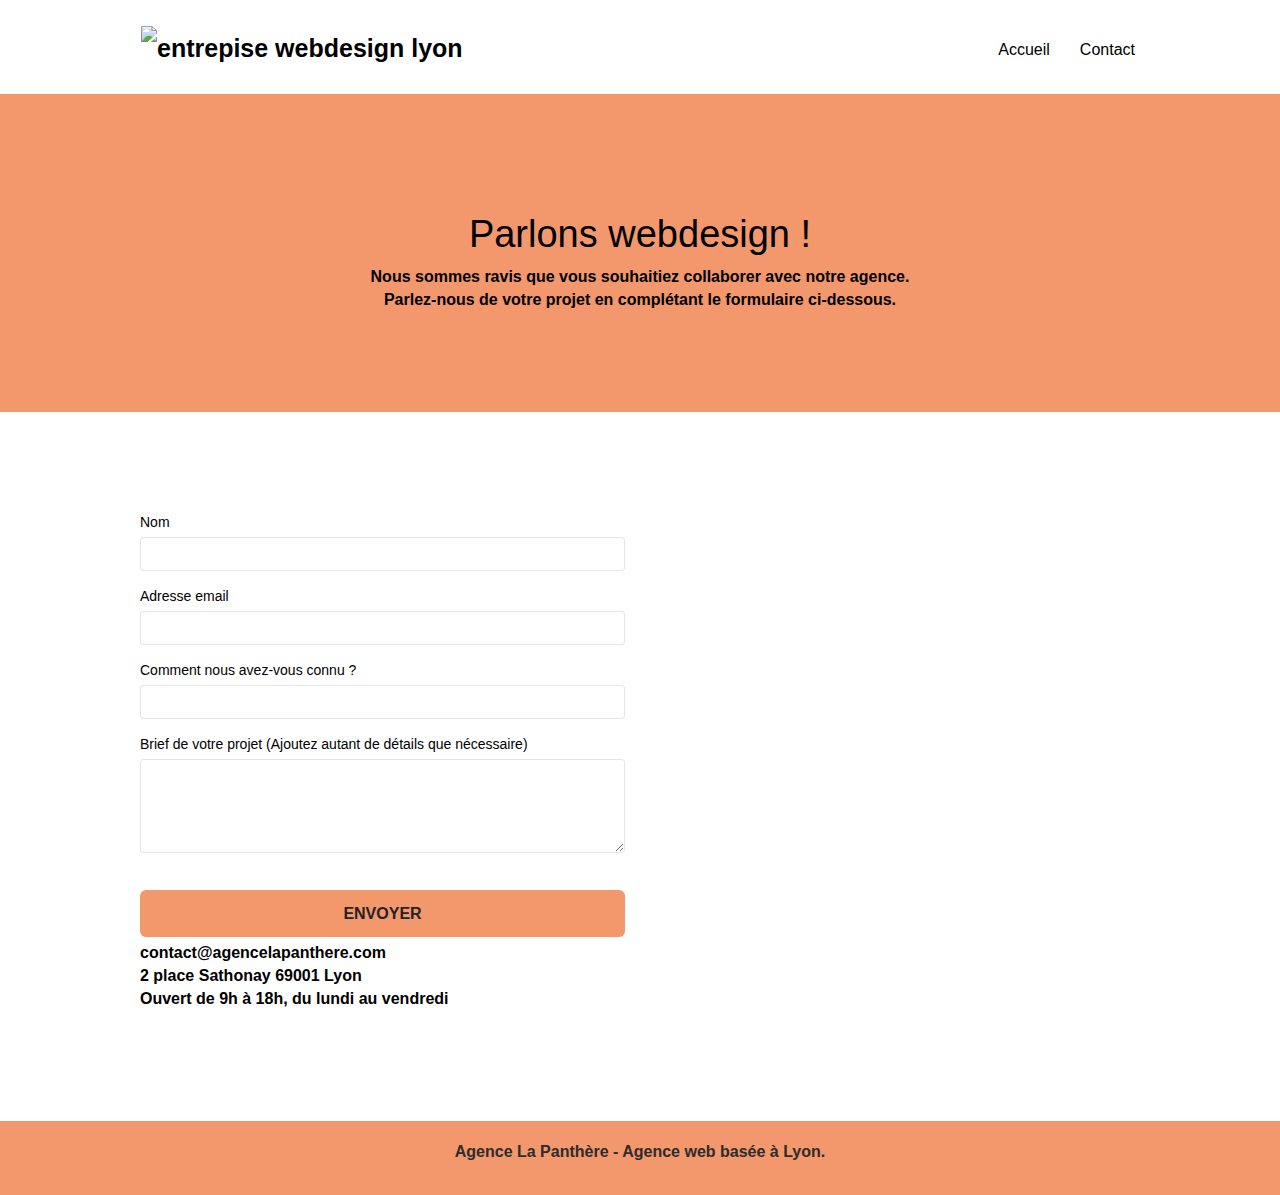
==== commit 9be2985d: "js dééminifier" ====
--- a/Entreprise-webdesign-lyon2.html
+++ b/Entreprise-webdesign-lyon2.html
@@ -35,7 +35,7 @@
 	<div class="container bloc-sm">
 		<nav class="navbar row">
 			<div class="navbar-header">
-				<a class="navbar-brand" href="Entreprise-webdesign-lyon.html"><img src="img/agence-la-panthere-monochrome.svg" alt="entrepise webdesign lyon" height="40"></a>
+				<a class="navbar-brand" href="index.html"><img src="img/agence-la-panthere-monochrome.svg" alt="entrepise webdesign lyon" height="40"></a>
 				<button id="nav-toggle" type="button" class="ui-navbar-toggle navbar-toggle" data-toggle="collapse" data-target=".navbar-1">
 					<span class="sr-only">Toggle navigation</span><span class="icon-bar"></span><span class="icon-bar"></span><span class="icon-bar"></span>
 				</button>
@@ -86,7 +86,7 @@
 						<label>
 							Nom
 						</label>
-						<input id="name" class="form-control" required>
+						<input id="name" class="form-control" type="text" required>
 					</div>
 					<div class="form-group">
 						<label>
@@ -98,12 +98,12 @@
 						<label>
 							Comment nous avez-vous connu ?
 						</label>
-						<input class="form-control" type="email" required id="input_504">
+						<input class="form-control" type="text" required id="input_504">
 					</div>
 					<div class="form-group">
 						<label>
 							Brief de votre projet (Ajoutez autant de détails que nécessaire)<br>
-						</label><textarea id="message" class="form-control" rows="4" cols="50" required></textarea>
+						</label><textarea id="message" class="form-control" type="text" rows="4" cols="50" required></textarea>
 					</div> 
 					<button class="bloc-button btn btn-lg btn-block cta-hero btn-atomic-tangerine" type="submit">
 						Envoyer
--- a/style.css
+++ b/style.css
@@ -1,904 +1 @@
-body {
-    margin: 0;
-    padding: 0;
-    background: #fff;
-    overflow-x: hidden;
-    -webkit-font-smoothing: antialiased;
-    -moz-osx-font-smoothing: grayscale;
-}
-a,
-button {
-    transition: all 0.3s ease-in-out;
-    outline: none !important;
-}
-a:hover {
-    text-decoration: none;
-    cursor: pointer;
-}
-#page-loading-blocs-notifaction {
-    position: fixed;
-    top: 0;
-    bottom: 0;
-    width: 100%;
-    z-index: 100000;
-    background: #fff url(img/pageload-spinner.gif) no-repeat center center;
-}
-.bloc {
-    width: 100%;
-    clear: both;
-    background: 50% 50% no-repeat;
-    padding: 0 50px;
-    -webkit-background-size: cover;
-    -moz-background-size: cover;
-    -o-background-size: cover;
-    background-size: cover;
-    position: relative;
-}
-.bloc .container {
-    padding-left: 0;
-    padding-right: 0;
-}
-.bloc-lg {
-    padding: 100px 50px;
-}
-.bloc-md {
-    padding: 50px;
-}
-.bloc-sm {
-    padding: 20px 50px;
-}
-.bg-center,
-.bg-l-edge,
-.bg-r-edge,
-.bg-t-edge,
-.bg-b-edge,
-.bg-tl-edge,
-.bg-bl-edge,
-.bg-tr-edge,
-.bg-br-edge,
-.bg-repeat {
-    -webkit-background-size: auto !important;
-    -moz-background-size: auto !important;
-    -o-background-size: auto !important;
-    background-size: auto !important;
-}
-.bg-repeat {
-    background: repeat;
-}
-.bg-t-edge {
-    background: top no-repeat;
-}
-.bloc-bg-texture::before {
-    content: "";
-    background-size: 2px 2px;
-    position: absolute;
-    top: 0;
-    bottom: 0;
-    left: 0;
-    right: 0;
-}
-.texture-paper::before {
-    background: url(img/texture-paper.png);
-    background-size: 280px 280px;
-}
-.b-parallax {
-    background-attachment: fixed;
-}
-.d-bloc {
-    color: rgba(255, 255, 255, 0.7);
-}
-.d-bloc button:hover {
-    color: rgba(255, 255, 255, 0.9);
-}
-.d-bloc .icon-round,
-.d-bloc .icon-square,
-.d-bloc .icon-rounded,
-.d-bloc .icon-semi-rounded-a,
-.d-bloc .icon-semi-rounded-b {
-    border-color: rgba(255, 255, 255, 0.9);
-}
-.d-bloc .divider-h span {
-    border-color: rgba(255, 255, 255, 0.2);
-}
-.d-bloc .a-btn,
-.d-bloc .navbar a,
-.d-bloc .navbar-brand,
-.d-bloc a .icon-sm,
-.d-bloc a .icon-md,
-.d-bloc a .icon-lg,
-.d-bloc a .icon-xl,
-.d-bloc h1 a,
-.d-bloc h2 a,
-.d-bloc h3 a,
-.d-bloc h4 a,
-.d-bloc h5 a,
-.d-bloc h6 a,
-.d-bloc p a {
-    color: rgba(255, 255, 255, 0.6);
-}
-.d-bloc .a-btn:hover,
-.d-bloc .navbar a:hover,
-.d-bloc .navbar-brand:hover,
-.d-bloc a:hover .icon-sm,
-.d-bloc a:hover .icon-md,
-.d-bloc a:hover .icon-lg,
-.d-bloc a:hover .icon-xl,
-.d-bloc h1 a:hover,
-.d-bloc h2 a:hover,
-.d-bloc h3 a:hover,
-.d-bloc h4 a:hover,
-.d-bloc h5 a:hover,
-.d-bloc h6 a:hover,
-.d-bloc p a:hover {
-    color: rgba(255, 255, 255, 1);
-}
-.d-bloc .navbar-toggle .icon-bar {
-    background: rgba(255, 255, 255, 1);
-}
-.d-bloc .btn-wire,
-.d-bloc .btn-wire:hover {
-    color: rgba(255, 255, 255, 1);
-    border-color: rgba(255, 255, 255, 1);
-}
-.d-bloc .panel {
-    color: rgba(0, 0, 0, 0.5);
-}
-.d-bloc .panel button:hover {
-    color: rgba(0, 0, 0, 0.7);
-}
-.d-bloc .panel icon {
-    border-color: rgba(0, 0, 0, 0.7);
-}
-.d-bloc .panel .divider-h span {
-    border-color: rgba(0, 0, 0, 0.1);
-}
-.d-bloc .panel .a-btn {
-    color: rgba(0, 0, 0, 0.6);
-}
-.d-bloc .panel .a-btn:hover {
-    color: rgba(0, 0, 0, 1);
-}
-.d-bloc .panel .btn-wire,
-.d-bloc .panel .btn-wire:hover {
-    color: rgba(0, 0, 0, 0.7);
-    border-color: rgba(0, 0, 0, 0.3);
-}
-.d-bloc .panel,
-.l-bloc {
-    color: rgba(0, 0, 0, 0.5);
-}
-.d-bloc .panel button:hover,
-.l-bloc button:hover {
-    color: rgba(0, 0, 0, 0.7);
-}
-.l-bloc .icon-round,
-.l-bloc .icon-square,
-.l-bloc .icon-rounded,
-.l-bloc .icon-semi-rounded-a,
-.l-bloc .icon-semi-rounded-b {
-    border-color: rgba(0, 0, 0, 0.7);
-}
-.d-bloc .panel .divider-h span,
-.l-bloc .divider-h span {
-    border-color: rgba(0, 0, 0, 0.1);
-}
-.d-bloc .panel .a-btn,
-.l-bloc .a-btn,
-.l-bloc .navbar a,
-.l-bloc .navbar-brand,
-.l-bloc a .icon-sm,
-.l-bloc a .icon-md,
-.l-bloc a .icon-lg,
-.l-bloc a .icon-xl,
-.l-bloc h1 a,
-.l-bloc h2 a,
-.l-bloc h3 a,
-.l-bloc h4 a,
-.l-bloc h5 a,
-.l-bloc h6 a,
-.l-bloc p a {
-    color: rgba(0, 0, 0, 0.6);
-}
-.d-bloc .panel .a-btn:hover,
-.l-bloc .a-btn:hover,
-.l-bloc .navbar a:hover,
-.l-bloc .navbar-brand:hover,
-.l-bloc a:hover .icon-sm,
-.l-bloc a:hover .icon-md,
-.l-bloc a:hover .icon-lg,
-.l-bloc a:hover .icon-xl,
-.l-bloc h1 a:hover,
-.l-bloc h2 a:hover,
-.l-bloc h3 a:hover,
-.l-bloc h4 a:hover,
-.l-bloc h5 a:hover,
-.l-bloc h6 a:hover,
-.l-bloc p a:hover {
-    color: rgba(0, 0, 0, 1);
-}
-.l-bloc .navbar-toggle .icon-bar {
-    color: rgba(0, 0, 0, 0.6);
-}
-.d-bloc .panel .btn-wire,
-.d-bloc .panel .btn-wire:hover,
-.l-bloc .btn-wire,
-.l-bloc .btn-wire:hover {
-    color: rgba(0, 0, 0, 0.7);
-    border-color: rgba(0, 0, 0, 0.3);
-}
-.voffset {
-    margin-top: 30px;
-}
-.voffset-lg {
-    margin-top: 80px;
-}
-.row-no-gutters {
-    margin-right: 0;
-    margin-left: 0;
-}
-.row.row-no-gutters > [class^="col-"],
-.row.row-no-gutters > [class*=" col-"] {
-    padding-right: 0;
-    padding-left: 0;
-}
-#bloc-1-hero h1 {
-    font-size: 32px;
-    font-weight: 700;
-}
-.navbar {
-    margin-bottom: 0;
-    z-index: 1;
-}
-.navbar-brand {
-    height: auto;
-    padding: 3px 15px;
-    font-size: 25px;
-    font-weight: 400;
-    font-weight: 600;
-    line-height: 44px;
-}
-.navbar-brand img {
-    max-height: 200px;
-    margin: 0 5px 0 0;
-    display: inline;
-}
-.navbar-brand img[src$="svg"] {
-    min-width: 100px;
-}
-.nav-center .navbar-brand img {
-    margin: 0;
-}
-.navbar .nav {
-    padding-top: 2px;
-    margin-right: -16px;
-    float: right;
-    z-index: 1;
-}
-.nav > li {
-    float: left;
-    margin-top: 4px;
-    font-size: 16px;
-}
-.navbar-nav .open .dropdown-menu > li > a {
-    text-align: inherit;
-}
-.nav > li a:hover,
-.nav > li a:focus {
-    background: transparent;
-}
-.navbar-toggle {
-    margin: 10px 10px 0 0;
-    border: 0;
-}
-.navbar-toggle:hover {
-    background: transparent !important;
-}
-.navbar-toggle .icon-bar {
-    background-color: rgba(0, 0, 0, 0.5);
-    width: 26px;
-}
-.nav-invert .navbar .nav {
-    float: left;
-}
-.nav-invert .navbar-header,
-.nav-invert .navbar-brand {
-    float: right;
-    position: relative;
-    z-index: 2;
-}
-@media (min-width: 768px) {
-    .site-navigation {
-        position: absolute;
-        top: 50%;
-        right: 20px;
-        transform: translate(0, -50%);
-        -webkit-transform: translateY(-50%);
-    }
-    .nav > li .dropdown-menu a,
-    .nav > li .dropdown-menu a:hover {
-        color: #484848;
-    }
-    .nav-invert .site-navigation {
-        left: 0;
-        right: 0;
-    }
-    .nav-center {
-        text-align: center;
-    }
-    .nav-center .navbar-header {
-        width: 100%;
-    }
-    .nav-center .navbar-header,
-    .nav-center .navbar-brand,
-    .nav-center .nav > li {
-        float: none;
-        display: inline-block;
-    }
-    .nav-center .site-navigation {
-        position: relative;
-        width: 100%;
-        right: 0;
-        margin-right: 0;
-        margin-top: 20px;
-    }
-    .nav-center.mini-nav .navbar-toggle {
-        float: none;
-        margin: 10px auto 0;
-    }
-}
-.nav > li > .dropdown a {
-    background: none !important;
-    display: block;
-    padding: 14px 15px;
-}
-nav .caret {
-    margin: 0 5px;
-}
-.dropdown-menu .dropdown-menu {
-    top: -8px;
-    left: 100%;
-}
-.dropdown-menu .dropmenu-flow-right {
-    top: 100%;
-    left: 0;
-    margin-left: -1px;
-    border-top-left-radius: 0;
-    border-top-right-radius: 0;
-}
-.dropdown-menu .dropdown span {
-    border: 4px solid #000;
-    border-top-color: transparent;
-    border-right-color: transparent;
-    border-bottom-color: transparent;
-    margin: 6px -5px 0 0 !important;
-    float: right;
-}
-.mg-md {
-    margin-top: 10px;
-    margin-bottom: 20px;
-}
-.mg-lg {
-    margin-top: 10px;
-    margin-bottom: 40px;
-}
-.btn {
-    margin: 0 5px 5px 0;
-}
-.btn.pull-right {
-    margin: 0 0 5px 5px;
-}
-.btn-d,
-.btn-d:hover,
-.btn-d:focus {
-    color: #fff;
-    background: rgba(0, 0, 0, 0.3);
-}
-button {
-    outline: none !important;
-}
-.btn-rd {
-    border-radius: 40px;
-}
-.btn-clean {
-    border: 1px solid rgba(0, 0, 0, 0.08);
-    border-bottom-color: rgba(0, 0, 0, 0.1);
-    text-shadow: 0 1px 0 rgba(0, 0, 1, 0.1);
-    box-shadow: 0 1px 3px rgba(0, 0, 1, 0.25), inset 0 1px 0 0 rgba(255, 255, 255, 0.15);
-}
-.icon-md {
-    font-size: 30px !important;
-}
-.icon-lg {
-    font-size: 60px !important;
-}
-.sm-shadow {
-    text-shadow: 0 1px 2px rgba(0, 0, 0, 0.3);
-}
-.panel-sq,
-.panel-sq .panel-heading,
-.panel-sq .panel-footer {
-    border-radius: 0;
-}
-.panel-rd {
-    border-radius: 30px;
-}
-.panel-rd .panel-heading {
-    border-radius: 29px 29px 0 0;
-}
-.panel-rd .panel-footer {
-    border-radius: 0 0 29px 29px;
-}
-.form-control {
-    border-color: rgba(0, 0, 0, 0.1);
-    box-shadow: none;
-}
-.scrollToTop {
-    width: 40px;
-    height: 40px;
-    position: fixed;
-    bottom: 20px;
-    right: 20px;
-    opacity: 0;
-    z-index: 500;
-    transition: all 0.3s ease-in-out;
-}
-.scrollToTop span {
-    margin-top: 6px;
-}
-.showScrollTop {
-    font-size: 14px;
-    opacity: 1;
-}
-a[data-lightbox] {
-    position: relative;
-    display: block;
-    text-align: center;
-}
-a[data-lightbox]:hover::before {
-    content: "+";
-    font-family: "HelveticaNeue-Light", "Helvetica Neue Light", "Helvetica Neue", Helvetica, Arial;
-    font-size: 32px;
-    width: 50px;
-    height: 50px;
-    margin-left: -25px;
-    border-radius: 50%;
-    background: rgba(0, 0, 0, 0.6);
-    color: #fff;
-    font-weight: 100;
-    z-index: 1;
-    position: absolute;
-    top: 50%;
-    transform: translateY(-50%);
-    -webkit-transform: translateY(-50%);
-}
-a[data-lightbox]:hover img {
-    opacity: 0.6;
-    -webkit-animation-fill-mode: none;
-    animation-fill-mode: none;
-}
-#lightbox-modal {
-    display: flex;
-    align-items: center;
-}
-#lightbox-modal .modal-dialog {
-    width: 90%;
-    max-width: 900px;
-    margin: 0 auto 0;
-}
-#lightbox-modal .modal-dialog img {
-    max-height: 90vh;
-    margin: 0 auto;
-}
-.lightbox-caption {
-    padding: 20px;
-    color: #fff;
-    background: rgba(0, 0, 0, 0.5);
-    position: absolute;
-    left: 15px;
-    right: 15px;
-    bottom: 5px;
-}
-.close-lightbox {
-    color: #fff;
-    font-size: 30px;
-    position: absolute;
-    top: 20px;
-    right: 20px;
-    z-index: 20;
-    background: rgba(0, 0, 0, 0.5);
-    border: none;
-    line-height: 30px;
-    padding: 0 9px 5px;
-    opacity: 0.3;
-}
-.close-lightbox:hover,
-.next-lightbox:hover,
-.prev-lightbox:hover {
-    opacity: 1;
-    color: #fff;
-}
-.next-lightbox,
-.prev-lightbox {
-    font-size: 20px;
-    color: rgba(255, 255, 255, 0.9);
-    background: rgba(0, 0, 0, 0.5);
-    transition: all 0.2s ease-in-out;
-    position: absolute;
-    top: 45%;
-    z-index: 1;
-    opacity: 0.4;
-}
-.next-lightbox {
-    padding: 6px 8px 1px 13px;
-    right: 25px;
-}
-.prev-lightbox {
-    padding: 6px 13px 1px 10px;
-    left: 25px;
-}
-.snapshot-lb .modal-body {
-    padding-bottom: 45px;
-}
-.snapshot-lb .lightbox-caption {
-    padding: 0;
-    color: black;
-    background: none;
-}
-h1,
-h2,
-h3,
-h4,
-h5,
-h6,
-p,
-label,
-.btn,
-a {
-    font-family: "helvetica";
-    font-weight: 400;
-    color: #000000 !important;
-}
-.container {
-    max-width: 1000px;
-}
-.hero-bloc-text {
-    font-size: 38px;
-}
-.hero-bloc-text-sub {
-    font-size: 36px;
-}
-.statement-bloc-text {
-    line-height: 26px;
-    font-style: italic;
-    font-size: 20px;
-    text-align: center;
-    font-weight: lighter;
-    max-width: 520px;
-    margin: auto auto auto auto;
-}
-p {
-    font-size: 16px;
-    font-weight: 700;
-}
-.tight-width-whitespace {
-    max-width: 730px;
-    margin: auto auto auto auto;
-}
-.h1 {
-    font-size: 20px;
-    font-family: "Open Sans";
-}
-.cta-hero {
-    margin-top: 22px;
-    color: #ffffff !important;
-    text-transform: uppercase;
-    padding: 12px 28px 12px 28px;
-    font-size: 16px;
-    font-weight: 700;
-}
-.social {
-    max-width: 400px;
-    margin: auto auto auto auto;
-}
-h2 {
-    font-size: 24px;
-    line-height: 1.4em;
-    font-weight: 500;
-}
-h3 {
-    font-size: 15px;
-    text-transform: uppercase;
-    font-weight: 700;
-    color: #333333 !important;
-}
-.med-width-whitespace {
-    max-width: 800px;
-    margin: auto auto auto auto;
-    box-shadow: 0 0 0 #000;
-}
-h1 {
-    color: #000000 !important;
-}
-h4 {
-    color: #333333 !important;
-}
-.icons {
-    margin-bottom: 14px;
-    margin-top: 24px;
-}
-.white {
-    color: #2c2c2c !important;
-}
-.portfolio-thumb {
-    margin-bottom: 24px;
-}
-.portfolio-row {
-    margin-bottom: 44px;
-    margin-top: 50px;
-    display: -webkit-flex;
-}
-.avatar {
-    box-shadow: 0 4px 9px rgba(0, 0, 0, 0.3);
-}
-.black-background {
-    background-color: rgba(165, 147, 99, 0.7);
-    padding: 40px 40px 40px 40px;
-}
-.bold-link {
-    font-weight: 900;
-    text-decoration: underline !important;
-}
-.bgc-white {
-    background-color: #fff;
-}
-.bgc-dark-slate-blue {
-    background-color: #364577;
-}
-.bgc-atomic-tangerine {
-    background-color: #f3976c;
-}
-.tc-white {
-    color: #ffffff !important;
-}
-.btn-atomic-tangerine {
-    background: #f3976c;
-    color: #232323 !important;
-}
-.btn-atomic-tangerine:hover {
-    background: #c27956 !important;
-    color: #ffffff !important;
-}
-.ltc-white {
-    color: #ffffff !important;
-}
-.ltc-white:hover {
-    color: #cccccc !important;
-}
-.ltc-atomic-tangerine {
-    color: #f3976c !important;
-}
-.ltc-atomic-tangerine:hover {
-    color: #c27956 !important;
-}
-.icon-dark-slate-blue {
-    color: #364577 !important;
-    border-color: #364577 !important;
-}
-.bg-dots-bg {
-    background-image: url(img/dots-bg.png);
-}
-.bg-lines-h2-bg {
-    background-image: url(img/lines-h2-bg.png);
-}
-.bg-banniere {
-    background-image: url(img/agence-la-panthere.webp);
-}
-.bg-presentation {
-    background-image: url(img/image-de-presentation.webp);
-}
-@media (max-width: 1024px) {
-    .bloc {
-        padding-left: 20px;
-        padding-right: 20px;
-    }
-    .bloc.full-width-bloc,
-    .bloc-tile-2.full-width-bloc .container,
-    .bloc-tile-3.full-width-bloc .container,
-    .bloc-tile-4.full-width-bloc .container {
-        padding-left: 0;
-        padding-right: 0;
-    }
-}
-@media (max-width: 992px) and (min-width: 768px) {
-    .navbar .nav {
-        max-width: 80%;
-    }
-    .nav-center.navbar .nav {
-        max-width: 100%;
-    }
-}
-@media only screen and (min-width: 768px) and (max-width: 1024px) and (orientation: landscape) {
-    .b-parallax {
-        background-attachment: scroll;
-    }
-}
-@media only screen and (min-width: 1024px) and (max-width: 1366px) and (-webkit-min-device-pixel-ratio: 1.5) {
-    .b-parallax {
-        background-attachment: scroll;
-    }
-}
-@media (max-width: 991px) {
-    .container {
-        width: 100%;
-    }
-    .b-parallax {
-        background-attachment: scroll;
-    }
-    .page-container,
-    #hero-bloc {
-        overflow-x: hidden;
-        position: relative;
-    }
-    .bloc-group,
-    .bloc-group .bloc {
-        display: block;
-        width: 100%;
-    }
-    .bloc-fill-screen .fill-bloc-top-edge,
-    .bloc-fill-screen .fill-bloc-bottom-edge {
-        padding: 0 20px;
-    }
-}
-@media (max-width: 767px) {
-    .page-container {
-        overflow-x: hidden;
-        position: relative;
-    }
-    h1,
-    h2,
-    h3,
-    h4,
-    h5,
-    h6,
-    p,
-    #disqus_thread {
-        padding-left: 10px !important;
-        padding-right: 10px !important;
-    }
-    .b-parallax {
-        background-attachment: scroll;
-    }
-    .navbar .nav {
-        padding-top: 0;
-        border-top: 1px solid rgba(0, 0, 0, 0.2);
-        float: none !important;
-    }
-    .navbar.row {
-        margin-left: 0;
-        margin-right: 0;
-    }
-    .site-navigation {
-        position: inherit;
-        transform: none;
-        -webkit-transform: none;
-        -ms-transform: none;
-    }
-    .nav > li {
-        margin-top: 0;
-        border-bottom: 1px solid rgba(0, 0, 0, 0.1);
-        background: rgba(0, 0, 0, 0.05);
-        text-align: left;
-        padding-left: 15px;
-        width: 100%;
-    }
-    .nav > li:hover {
-        background: rgba(0, 0, 0, 0.08);
-    }
-    .dropdown .dropdown a .caret {
-        float: none;
-        margin: 5px 0 0 10px !important;
-        border: 4px solid #000;
-        border-bottom-color: transparent;
-        border-right-color: transparent;
-        border-left-color: transparent;
-    }
-    #hero-bloc .navbar .nav {
-        background: rgba(0, 0, 0, 0.8);
-    }
-    #hero-bloc .navbar .nav a {
-        color: rgba(255, 255, 255, 0.6);
-    }
-    .hero {
-        padding: 50px 0;
-    }
-    .hero-nav {
-        left: -1px;
-        right: -1px;
-    }
-    .navbar-collapse {
-        padding: 0;
-        overflow-x: hidden;
-        -webkit-box-shadow: none;
-        box-shadow: none;
-    }
-    .navbar-brand img {
-        max-height: 40px;
-        width: auto;
-    }
-    .nav-invert .navbar-header {
-        float: none;
-        width: 100%;
-    }
-    .nav-invert .navbar-toggle {
-        float: left;
-        margin-left: 10px;
-    }
-    .bloc {
-        padding-left: 0;
-        padding-right: 0;
-    }
-    .bloc-xxl,
-    .bloc-xl,
-    .bloc-lg {
-        padding: 40px 0;
-    }
-    .bloc-sm,
-    .bloc-md {
-        padding-left: 0;
-        padding-right: 0;
-    }
-    .bloc-tile-2 .container,
-    .bloc-tile-3 .container,
-    .bloc-tile-4 .container,
-    .bloc-fill-screen .fill-bloc-top-edge,
-    .bloc-fill-screen .fill-bloc-bottom-edge {
-        padding-left: 0;
-        padding-right: 0;
-    }
-    .a-block {
-        padding: 0 10px;
-    }
-    .btn-dwn {
-        display: none;
-    }
-    .voffset {
-        margin-top: 5px;
-    }
-    .voffset-md {
-        margin-top: 20px;
-    }
-    .voffset-lg {
-        margin-top: 30px;
-    }
-    form {
-        padding: 5px;
-    }
-    .close-lightbox {
-        display: inline-block;
-    }
-    .blocsapp-device-iphone5 {
-        background-size: 216px 425px;
-        padding-top: 60px;
-        width: 216px;
-        height: 425px;
-    }
-    .blocsapp-device-iphone5 img {
-        width: 180px;
-        height: 320px;
-    }
-}
-@media (max-width: 400px) {
-    .bloc {
-        padding-left: 0;
-        padding-right: 0;
-    }
-}
-@media (max-width: 767px) {
-    .bloc-mob-center-text {
-        text-align: center;
-    }
-    .row.tight-width-whitespace.portfolio-row {
-        display: block;
-    }
-}
-
+.d-bloc .navbar-toggle .icon-bar,body{background:#fff}.bloc .container,.row.row-no-gutters>[class*=" col-"],.row.row-no-gutters>[class^=col-]{padding-right:0;padding-left:0}.nav-center .navbar-brand img,body{margin:0}.nav-invert .navbar .nav,.nav>li{float:left}.scrollToTop,a,button{transition:.3s ease-in-out}.nav>li,p{font-size:16px}.cta-hero,h3{text-transform:uppercase}body{padding:0;overflow-x:hidden;-webkit-font-smoothing:antialiased;-moz-osx-font-smoothing:grayscale}a:hover{text-decoration:none;cursor:pointer}#page-loading-blocs-notifaction{position:fixed;top:0;bottom:0;width:100%;z-index:100000;background:url(img/pageload-spinner.gif) center center no-repeat #fff}.bloc{width:100%;clear:both;background:50% 50%/cover no-repeat;padding:0 50px;-webkit-background-size:cover;-moz-background-size:cover;-o-background-size:cover;position:relative}.bloc-lg{padding:100px 50px}.bloc-md{padding:50px}.bloc-sm{padding:20px 50px}.bg-b-edge,.bg-bl-edge,.bg-br-edge,.bg-center,.bg-l-edge,.bg-r-edge,.bg-repeat,.bg-t-edge,.bg-tl-edge,.bg-tr-edge{-webkit-background-size:auto!important;-moz-background-size:auto!important;-o-background-size:auto!important;background-size:auto!important}.bg-repeat,.nav>li a:focus,.nav>li a:hover{background:0 0}.bg-t-edge{background:top no-repeat}.bloc-bg-texture::before{content:"";background-size:2px 2px;position:absolute;top:0;bottom:0;left:0;right:0}.texture-paper::before{background:url(img/texture-paper.png) 0 0/280px 280px}.nav>li>.dropdown a,.navbar-toggle:hover{background:0 0!important}.b-parallax{background-attachment:fixed}.d-bloc{color:rgba(255,255,255,.7)}.d-bloc button:hover{color:rgba(255,255,255,.9)}.d-bloc .icon-round,.d-bloc .icon-rounded,.d-bloc .icon-semi-rounded-a,.d-bloc .icon-semi-rounded-b,.d-bloc .icon-square{border-color:rgba(255,255,255,.9)}.d-bloc .divider-h span{border-color:rgba(255,255,255,.2)}.d-bloc .a-btn,.d-bloc .navbar a,.d-bloc .navbar-brand,.d-bloc a .icon-lg,.d-bloc a .icon-md,.d-bloc a .icon-sm,.d-bloc a .icon-xl,.d-bloc h1 a,.d-bloc h2 a,.d-bloc h3 a,.d-bloc h4 a,.d-bloc h5 a,.d-bloc h6 a,.d-bloc p a{color:rgba(255,255,255,.6)}.d-bloc .a-btn:hover,.d-bloc .navbar a:hover,.d-bloc .navbar-brand:hover,.d-bloc a:hover .icon-lg,.d-bloc a:hover .icon-md,.d-bloc a:hover .icon-sm,.d-bloc a:hover .icon-xl,.d-bloc h1 a:hover,.d-bloc h2 a:hover,.d-bloc h3 a:hover,.d-bloc h4 a:hover,.d-bloc h5 a:hover,.d-bloc h6 a:hover,.d-bloc p a:hover{color:#fff}.d-bloc .btn-wire,.d-bloc .btn-wire:hover{color:#fff;border-color:#fff}.d-bloc .panel icon,.l-bloc .icon-round,.l-bloc .icon-rounded,.l-bloc .icon-semi-rounded-a,.l-bloc .icon-semi-rounded-b,.l-bloc .icon-square{border-color:rgba(0,0,0,.7)}.d-bloc .panel,.l-bloc{color:rgba(0,0,0,.5)}.d-bloc .panel button:hover,.l-bloc button:hover{color:rgba(0,0,0,.7)}.d-bloc .panel .divider-h span,.l-bloc .divider-h span{border-color:rgba(0,0,0,.1)}.d-bloc .panel .a-btn,.l-bloc .a-btn,.l-bloc .navbar a,.l-bloc .navbar-brand,.l-bloc .navbar-toggle .icon-bar,.l-bloc a .icon-lg,.l-bloc a .icon-md,.l-bloc a .icon-sm,.l-bloc a .icon-xl,.l-bloc h1 a,.l-bloc h2 a,.l-bloc h3 a,.l-bloc h4 a,.l-bloc h5 a,.l-bloc h6 a,.l-bloc p a{color:rgba(0,0,0,.6)}.d-bloc .panel .a-btn:hover,.l-bloc .a-btn:hover,.l-bloc .navbar a:hover,.l-bloc .navbar-brand:hover,.l-bloc a:hover .icon-lg,.l-bloc a:hover .icon-md,.l-bloc a:hover .icon-sm,.l-bloc a:hover .icon-xl,.l-bloc h1 a:hover,.l-bloc h2 a:hover,.l-bloc h3 a:hover,.l-bloc h4 a:hover,.l-bloc h5 a:hover,.l-bloc h6 a:hover,.l-bloc p a:hover{color:#000}.d-bloc .panel .btn-wire,.d-bloc .panel .btn-wire:hover,.l-bloc .btn-wire,.l-bloc .btn-wire:hover{color:rgba(0,0,0,.7);border-color:rgba(0,0,0,.3)}.voffset{margin-top:30px}.voffset-lg{margin-top:80px}.row-no-gutters{margin-right:0;margin-left:0}#bloc-1-hero h1{font-size:32px;font-weight:700}.navbar{margin-bottom:0;z-index:1}.navbar-brand{height:auto;padding:3px 15px;font-size:25px;font-weight:600;line-height:44px}.navbar-brand img{max-height:200px;margin:0 5px 0 0;display:inline}.navbar-brand img[src$=svg]{min-width:100px}.navbar .nav{padding-top:2px;margin-right:-16px;float:right;z-index:1}.nav>li{margin-top:4px}.navbar-nav .open .dropdown-menu>li>a{text-align:inherit}.navbar-toggle{margin:10px 10px 0 0;border:0}.mg-lg,.mg-md{margin-top:10px}.navbar-toggle .icon-bar{background-color:rgba(0,0,0,.5);width:26px}.nav-invert .navbar-brand,.nav-invert .navbar-header{float:right;position:relative;z-index:2}@media (min-width:768px){.site-navigation{position:absolute;top:50%;right:20px;transform:translate(0,-50%);-webkit-transform:translateY(-50%)}.nav>li .dropdown-menu a,.nav>li .dropdown-menu a:hover{color:#484848}.nav-invert .site-navigation{left:0;right:0}.nav-center{text-align:center}.nav-center .navbar-header{width:100%}.nav-center .nav>li,.nav-center .navbar-brand,.nav-center .navbar-header{float:none;display:inline-block}.nav-center .site-navigation{position:relative;width:100%;right:0;margin-right:0;margin-top:20px}.nav-center.mini-nav .navbar-toggle{float:none;margin:10px auto 0}}.nav>li>.dropdown a{display:block;padding:14px 15px}nav .caret{margin:0 5px}.dropdown-menu .dropdown-menu{top:-8px;left:100%}.dropdown-menu .dropmenu-flow-right{top:100%;left:0;margin-left:-1px;border-top-left-radius:0;border-top-right-radius:0}.dropdown-menu .dropdown span{border:4px solid #000;border-top-color:transparent;border-right-color:transparent;border-bottom-color:transparent;margin:6px -5px 0 0!important;float:right}.mg-md{margin-bottom:20px}.mg-lg{margin-bottom:40px}.btn{margin:0 5px 5px 0}.btn.pull-right{margin:0 0 5px 5px}.btn-d,.btn-d:focus,.btn-d:hover{color:#fff;background:rgba(0,0,0,.3)}.close-lightbox,.lightbox-caption,.next-lightbox,.prev-lightbox{background:rgba(0,0,0,.5);position:absolute}.btn-rd{border-radius:40px}.btn-clean{border:1px solid rgba(0,0,0,.08);border-bottom-color:rgba(0,0,0,.1);text-shadow:0 1px 0 rgba(0,0,1,.1);box-shadow:0 1px 3px rgba(0,0,1,.25),inset 0 1px 0 0 rgba(255,255,255,.15)}.icon-md{font-size:30px!important}.icon-lg{font-size:60px!important}.sm-shadow{text-shadow:0 1px 2px rgba(0,0,0,.3)}.panel-sq,.panel-sq .panel-footer,.panel-sq .panel-heading{border-radius:0}.panel-rd{border-radius:30px}.panel-rd .panel-heading{border-radius:29px 29px 0 0}.panel-rd .panel-footer{border-radius:0 0 29px 29px}.form-control{border-color:rgba(0,0,0,.1);box-shadow:none}.scrollToTop{width:40px;height:40px;position:fixed;bottom:20px;right:20px;opacity:0;z-index:500}.scrollToTop span{margin-top:6px}.showScrollTop{font-size:14px;opacity:1}a[data-lightbox]{position:relative;display:block;text-align:center}a[data-lightbox]:hover::before{content:"+";font-family:HelveticaNeue-Light,"Helvetica Neue Light","Helvetica Neue",Helvetica,Arial;font-size:32px;width:50px;height:50px;margin-left:-25px;border-radius:50%;background:rgba(0,0,0,.6);color:#fff;font-weight:100;z-index:1;position:absolute;top:50%;transform:translateY(-50%);-webkit-transform:translateY(-50%)}a[data-lightbox]:hover img{opacity:.6;-webkit-animation-fill-mode:none;animation-fill-mode:none}#lightbox-modal{display:flex;align-items:center}#lightbox-modal .modal-dialog{width:90%;max-width:900px;margin:0 auto}#lightbox-modal .modal-dialog img{max-height:90vh;margin:0 auto}.lightbox-caption{padding:20px;color:#fff;left:15px;right:15px;bottom:5px}.close-lightbox{color:#fff;font-size:30px;top:20px;right:20px;z-index:20;border:none;line-height:30px;padding:0 9px 5px;opacity:.3}.close-lightbox:hover,.next-lightbox:hover,.prev-lightbox:hover{opacity:1;color:#fff}.next-lightbox,.prev-lightbox{font-size:20px;color:rgba(255,255,255,.9);transition:.2s ease-in-out;top:45%;z-index:1;opacity:.4}.next-lightbox{padding:6px 8px 1px 13px;right:25px}.prev-lightbox{padding:6px 13px 1px 10px;left:25px}.snapshot-lb .modal-body{padding-bottom:45px}.snapshot-lb .lightbox-caption{padding:0;color:#000;background:0 0}.btn,a,h1,h2,h3,h4,h5,h6,label,p{font-family:helvetica;font-weight:400;color:#000!important}h3,h4{color:#333!important}.container{max-width:1000px}.hero-bloc-text{font-size:38px}.hero-bloc-text-sub{font-size:36px}.statement-bloc-text{line-height:26px;font-style:italic;font-size:20px;text-align:center;font-weight:lighter;max-width:520px;margin:auto}.cta-hero,p{font-weight:700}.tight-width-whitespace{max-width:730px;margin:auto}.h1{font-size:20px;font-f